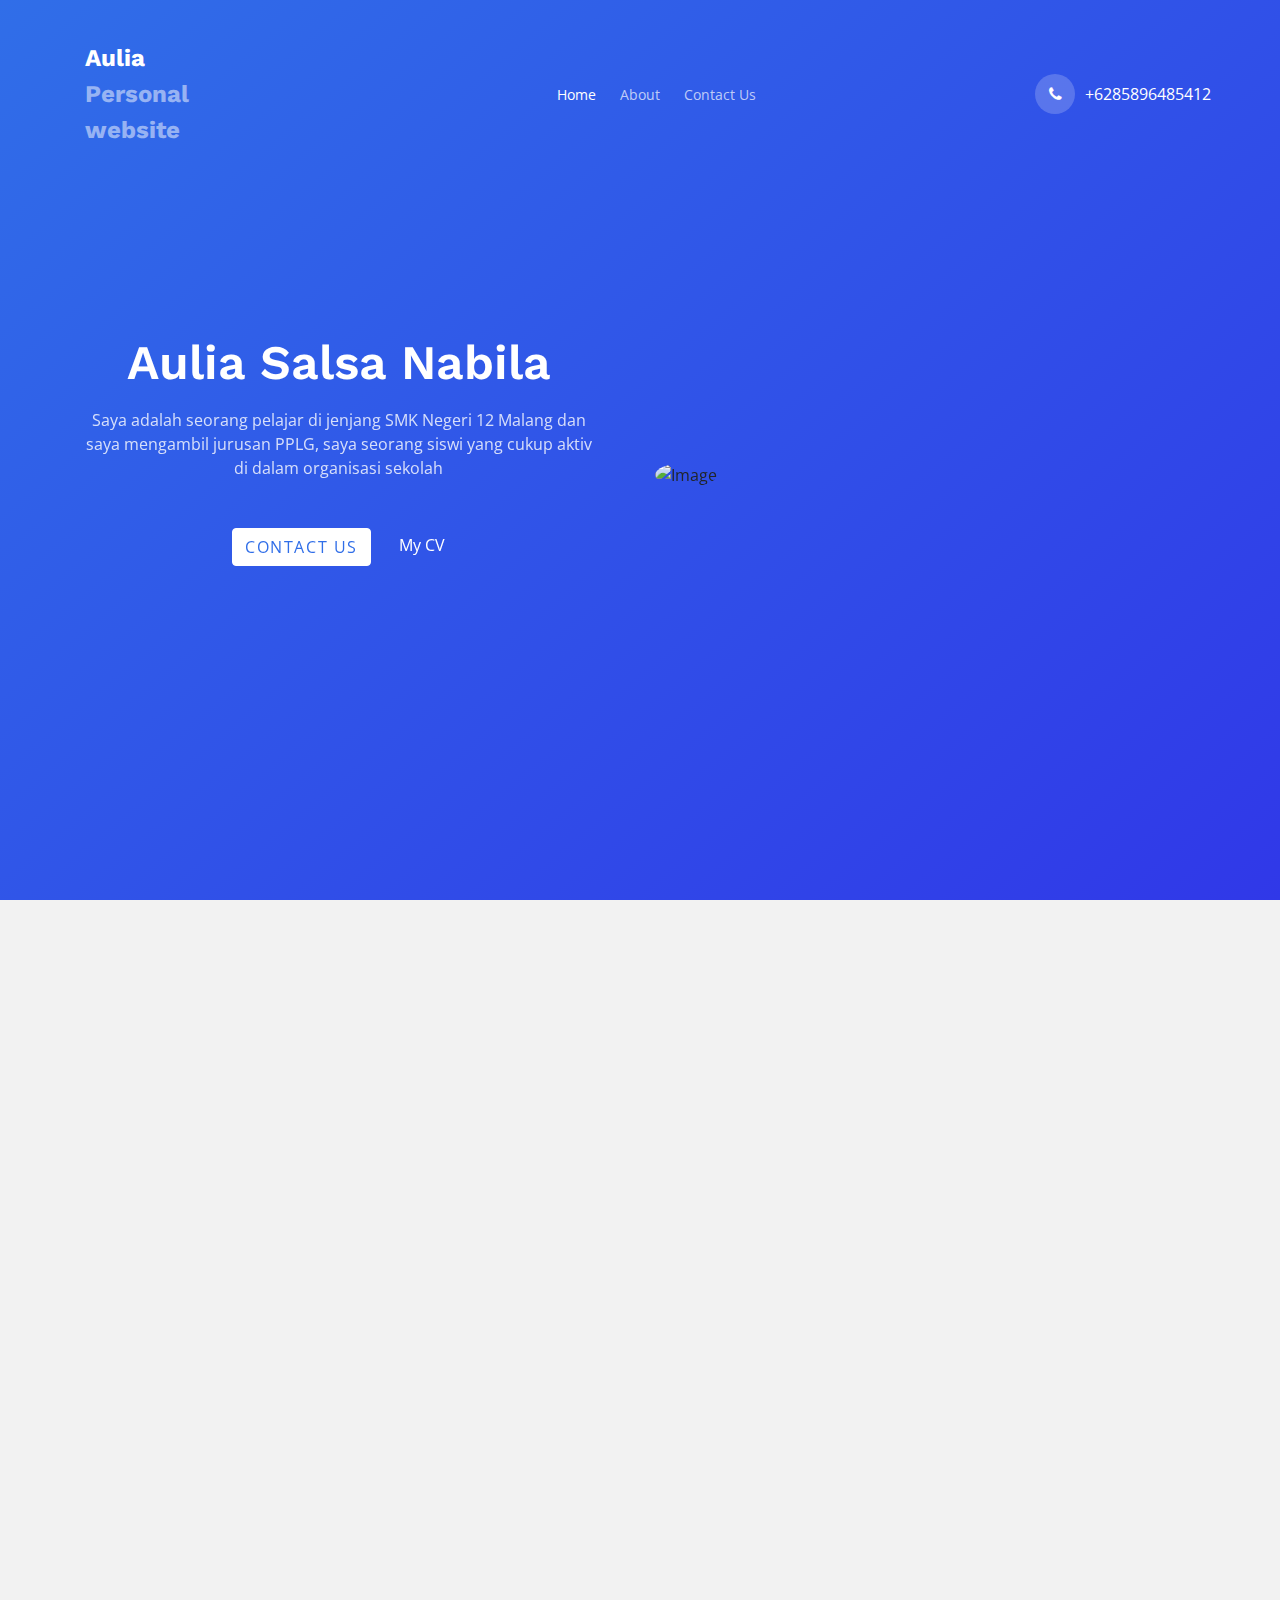
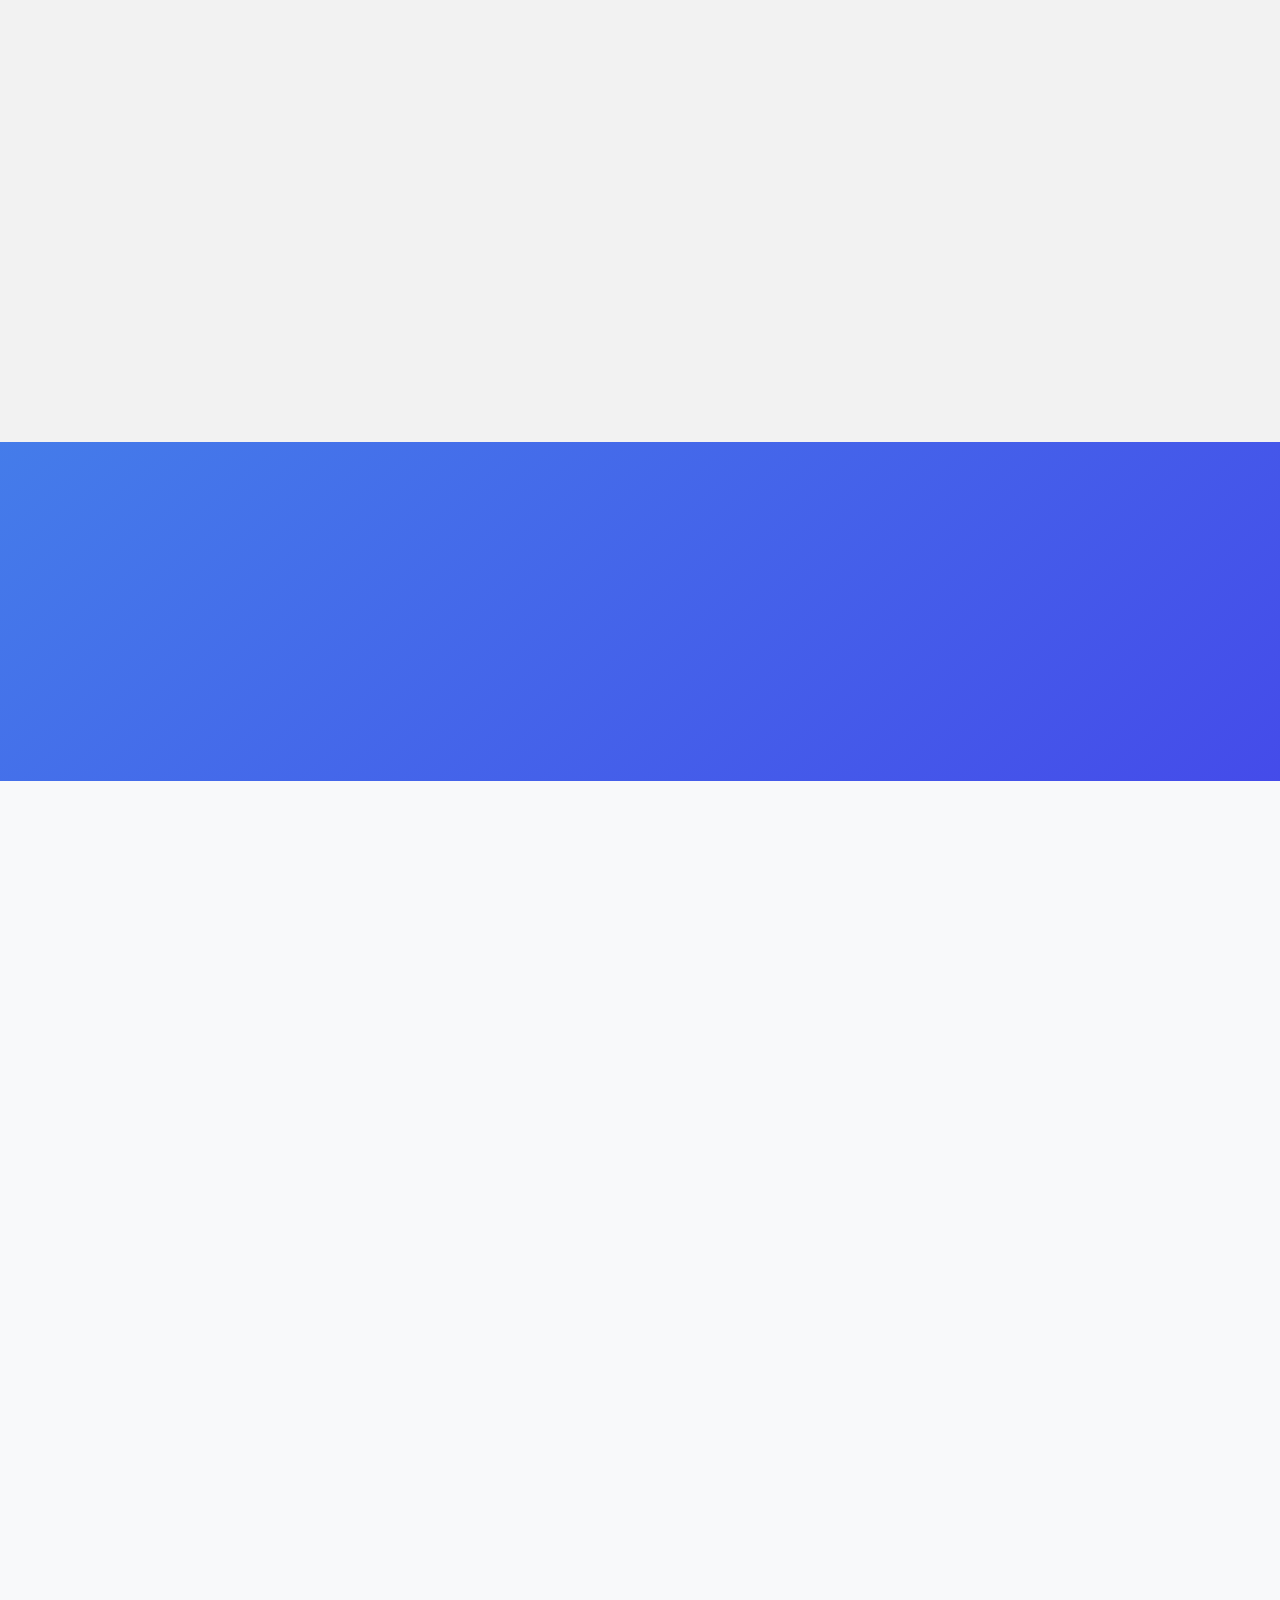
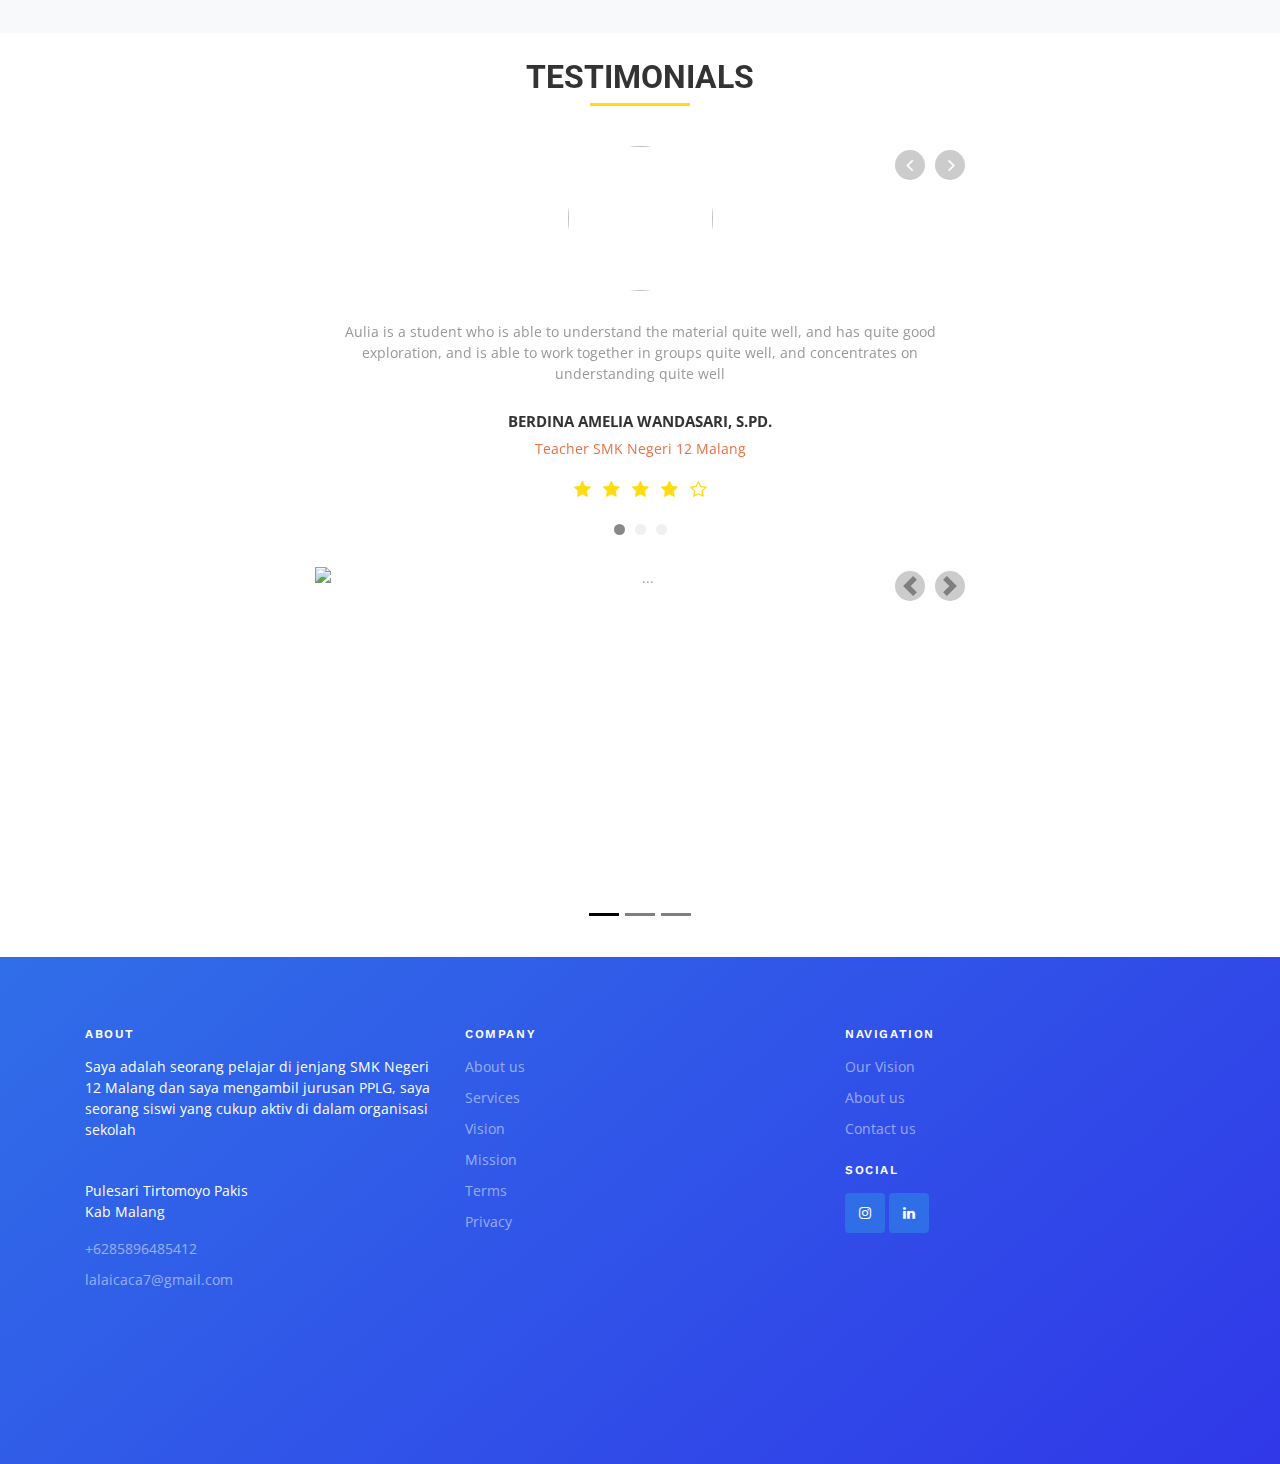
==== index.html @ ac90c0a5 "first commit" ====
<!doctype html>
<html lang="en">
<head>
	<meta charset="utf-8">
	<meta name="viewport" content="width=device-width, initial-scale=1">
	<meta name="author" content="Untree.co">
	<link rel="shortcut icon" href="favicon.png">

	<meta name="description" content="" />
	<meta name="keywords" content="bootstrap, bootstrap5" />

	<link rel="preconnect" href="https://fonts.googleapis.com">
	<link rel="preconnect" href="https://fonts.gstatic.com" crossorigin>
	<link href="https://fonts.googleapis.com/css2?family=Work+Sans:wght@400;600;700&display=swap" rel="stylesheet">


	<link rel="stylesheet" href="fonts/icomoon/style.css">
	<link rel="stylesheet" href="fonts/flaticon/font/flaticon.css">

	<link rel="stylesheet" href="https://cdn.jsdelivr.net/npm/bootstrap-icons@1.8.1/font/bootstrap-icons.css">

	<link rel="stylesheet" href="css/tiny-slider.css">
	<link rel="stylesheet" href="css/aos.css">
	<link rel="stylesheet" href="css/glightbox.min.css">
	<link rel="stylesheet" href="css/style.css">

	<link rel="stylesheet" href="css/flatpickr.min.css">


	<title>Aulia  &mdash; ini adalah tampilan website</title>
</head>
<body>

	<div class="site-mobile-menu site-navbar-target">
		<div class="site-mobile-menu-header">
			<div class="site-mobile-menu-close">
				<span class="icofont-close js-menu-toggle"></span>
			</div>
		</div>
		<div class="site-mobile-menu-body"></div>
	</div>

	<nav class="site-nav">
		<div class="container">
			<div class="menu-bg-wrap">
				<div class="site-navigation">
					<div class="row g-0 align-items-center">
						<div class="col-2">
							<a href="index.html" class="logo m-0 float-start">Aulia<span class="text-primary"> Personal website</span></a>
						</div>
						<div class="col-8 text-center ">
							<ul class="js-clone-nav d-none d-lg-inline-block text-start site-menu mx-auto">
								<li class="active"><a href="index.html">Home</a></li>
								<li><a href="about.html">About</a></li>
								<li><a href="contact.html">Contact Us</a></li>
							</ul>
						</div>
						<div class="col-2 text-end">
							<a href="#" class="burger ms-auto float-end site-menu-toggle js-menu-toggle d-inline-block d-lg-none light">
								<span></span>
							</a>

							<a href="#" class="call-us d-flex align-items-center">
								<span class="icon-phone"></span>
								<span>+6285896485412</span>
							</a>
						</div>
					</div>
				</div>
			</div>
		</div>
	</nav>

	<div class="hero overlay">
		<img src="" alt="" class="img-fluid blob">
		<div class="container">
			<div class="row align-items-center justify-content-between pt-5">
				<div class="col-lg-6 text-center text-lg-start pe-lg-5">
					<h1 class="heading text-white mb-3" data-aos="fade-up">Aulia Salsa Nabila</h1>
					<p class="text-white mb-5" data-aos="fade-up" data-aos-delay="100">Saya adalah seorang pelajar di jenjang SMK Negeri 12 Malang dan saya mengambil jurusan PPLG, saya seorang siswi yang cukup aktiv di dalam organisasi sekolah</p>
					<div class="align-items-center mb-5 mm" data-aos="fade-up" data-aos-delay="200">
						<a href="contact.html" class="btn btn-outline-white-reverse me-4">Contact us</a>
						<a href="Aulia Salsa Nabila SMK Negeri 12 Malang.pdf" class="text-white glightbox">My CV</a>
					</div>
				</div>
				<div class="col-lg-6" data-aos="fade-up" data-aos-delay="300">
						<img  src="../financing-1.0.0/aulia salsa nabila.jpg" alt="Image" class="img-fluid" style="border-radius: 100%;">
				
				</div>
			</div>
		</div>

	<div class="section">
		<div class="container">
			<div class="row">
				<div class="col-lg-7 order-lg-2 mb-4 mb-lg-0">
					<img src="images/img-1.jpg" alt="Image" class="img-fluid">
				</div>
					<div class="d-flex mb-3 service-alt">
						<div>
							<span class="bi-bag-check-fill me-4"></span>
						</div>
						<div>
						</div>
					</div>
				</div>
			</div>
		</div>
	</div>
</div>


<div class="section sec-services">
	<div class="container">
		<div class="row mb-5">
			<div class="col-lg-5 mx-auto text-center" data-aos="fade-up">
				<h2 class="heading text-primary">language & other</h2>
				<p>Berikut adalah bahasaa pemograman yang pernah saya pelajari </p>
			</div>
		</div>

		<div class="row">
			<div class="col-12 col-sm-6 col-md-6 col-lg-4" data-aos="fade-up">

				<div class="service text-center">
					<span class="bi-cash-coin"></span>
					<div>
						<h3>HTML</h3>
						<p class="mb-4">Bahasa pemograman yang saya pelajari semenjak kelas 10 hingga saat in</p>
						<p><a href="#" class="btn btn-outline-primary py-2 px-3">Read more</a></p>
					</div>
				</div>

			</div>
			<div class="col-12 col-sm-6 col-md-6 col-lg-4" data-aos="fade-up" data-aos-delay="100">
				<div class="service text-center">
					<span class="bi-chat-text"></span>
					<div>
						<h3>CSS</h3>
						<p class="mb-4">Saya mempelajari bahasa pemogramanCSS ini semenjak kelas 10 dan saya juga cukup mampu memahami CSS </p>
						<p><a href="#" class="btn btn-outline-primary py-2 px-3">Read more</a></p>
					</div>
				</div>
			</div>
			<div class="col-12 col-sm-6 col-md-6 col-lg-4" data-aos="fade-up" data-aos-delay="200">
				<div class="service text-center">
					<span class="bi-fingerprint"></span>
					<div>
						<h3>Javascript</h3>
						<p class="mb-4">Saya baru mempelajari bahasa JS dan saya juga masih cukup paham dengan bahasa pemograman tersebut </p>
						<p><a href="#" class="btn btn-outline-primary py-2 px-3">Read more</a></p>
					</div>
				</div>
			</div>

			<div class="col-12 col-sm-6 col-md-6 col-lg-4" data-aos="fade-up" data-aos-delay="100">

				<div class="service text-center">
					<span class="bi-gear"></span>
					<div>
						<h3>Boostrap</h3>
						<p class="mb-4">Saya mengunakan bahasa pemograman ini unutuk membuat navbar contohnya </p>
						<p><a href="#" class="btn btn-outline-primary py-2 px-3">Read more</a></p>
					</div>
				</div>

			</div>
			<div class="col-12 col-sm-6 col-md-6 col-lg-4" data-aos="fade-up" data-aos-delay="200">
				<div class="service text-center">
					<span class="bi-graph-up-arrow"></span>
					<div>
						<h3>Figma</h3>
						<p class="mb-4">Saat saya berada di kelas 10 saya mempelajari Figma secara dasar dan saya ingin menekuni figma </p>
						<p><a href="#" class="btn btn-outline-primary py-2 px-3">Read more</a></p>
					</div>
				</div>
			</div>
			<div class="col-12 col-sm-6 col-md-6 col-lg-4" data-aos="fade-up" data-aos-delay="300">
				<div class="service text-center">
					<span class="bi-layers"></span>
					<div>
						<h3>Node JS</h3>
						<p class="mb-4">Saat berada di kelas 11 saya belajar sedikit tentang node JS </p>
						<p><a href="#" class="btn btn-outline-primary py-2 px-3">Read more</a></p>
					</div>
				</div>
			</div>

		</div>
	</div>
</div>


<div class="section sec-cta overlay" style="background-image: url('foto\ gueh.jpg')">
	<div class="container">
		<div class="row justify-content-between align-items-center">
			<div class="col-lg-5" data-aos="fade-up" data-aos-delay="0">
				<h2 class="heading">Ingin berbicara secara lanjut?</h2>
				<p>anda dapat menghubungi saya, terdapat di link yang  tersedia, atau CV saya</p>
			</div>
			<div class="col-lg-5 text-end" data-aos="fade-up" data-aos-delay="100">
				<a href="contact.html" class="btn btn-outline-white-reverse">Contact us</a>
			</div>
		</div>
	</div>
</div>


<div class="section sec-portfolio bg-light pb-5	">
	<div class="container">
		<div class="row mb-5">
			<div class="col-lg-5 mx-auto text-center ">
				<h2 class="heading text-primary mb-3" data-aos="fade-up" data-aos-delay="0">Hasil</h2>
				<p class="mb-4" data-aos="fade-up" data-aos-delay="100">Jadi ini adalah hasil saya belajar saat berada di SMK Negeri 12 Malang projek projek yang telah saya selesaikan</p>

				<div id="post-slider-nav" data-aos="fade-up" data-aos-delay="200">
					<button class="btn btn-primary py-2" class="prev" data-controls="prev">Prev</button>
					<button class="btn btn-primary py-2" class="next" data-controls="next">Next</button>
				</div>

			</div>
		</div>
	</div>

	<div class="post-slider-wrap" data-aos="fade-up" data-aos-delay="300">
		<div id="post-slider" class="post-slider">
			<div class="item">
				<a href="#" class="card d-block">
					<img src="1.jpg" class="card-img-top" alt="Image">
					<div class="card-body">
						<h5 class="card-title">Membuat sebuah tampilan dari online store</h5>
						<p>Membuat tampilan ini menggunakan bahasa HTML, CSS, Bootstrap</p>
					</div>
				</a>
			</div>

			<div class="item">
				<a href="#" class="card">
					<img src="../financing-1.0.0/6.jpg" class="card-img-top" alt="Image">
					<div class="card-body">
						<h5 class="card-title">Membuat desain dari tampilan web</h5>
						<p>Membuat tampilan ini menggunakan bahasa HTML, CSS </p>
					</div>
				</a>
			</div>

			<div class="item">
				<a href="#" class="card">
					<img src="../financing-1.0.0/3revisi.jpg" class="card-img-top" alt="Image">
					<div class="card-body">
						<h5 class="card-title">Membuat desain untuk online store </h5>
						<p>Membuat tampilan ini menggunakan bahasa HTML, CSS, Bootstrap </p>
					</div>
				</a>
			</div>

			<div class="item">
				<a href="#" class="card">
					<img src="../financing-1.0.0/4.jpg" class="card-img-top" alt="Image">
					<div class="card-body">
						<h5 class="card-title">Membuat desain untuk online store </h5>
						<p>Membuat tampilan ini menggunakan bahasa HTML, CSS, Bootstrap</p>
					</div>
				</a>
			</div>

			<div class="item">
				<a href="#" class="card">
					<img src="../financing-1.0.0/5.jpg" class="card-img-top" alt="Image">
					<div class="card-body">
						<h5 class="card-title">Membuat desain untuk online store keyboard</h5>
						<p>Membuat tampilan ini menggunakan bahasa HTML, CSS, Boostrap</p>
					</div>
				</a>
			</div>
		</div>
	</div>
</div>
			<h2>Testimonials</h2>
<div id="myCarousel" class="carousel slide" data-ride="carousel">
	<!-- Carousel indicators -->
	<ol class="carousel-indicators">
		<li data-target="#myCarousel" data-slide-to="0" class="active"></li>
		<li data-target="#myCarousel" data-slide-to="1"></li>
		<li data-target="#myCarousel" data-slide-to="2"></li>
	</ol>   
	<!-- Wrapper for carousel items -->
	<div class="carousel-inner">		
		<div class="carousel-item active">
			<div class="img-box"><img src="../financing-1.0.0/bu berdina.webp" alt=""></div>
			<p class="testimonial">Aulia is a student who is able to understand the material quite well, and has quite good exploration, and is able to work together in groups quite well, and concentrates on understanding quite well</p>
			<p class="overview"><b>Berdina Amelia Wandasari, S.Pd.</b><a href="#">Teacher SMK Negeri 12 Malang</a></p>
			<div class="star-rating">
				<ul class="list-inline">
					<li class="list-inline-item"><i class="fa fa-star"></i></li>
					<li class="list-inline-item"><i class="fa fa-star"></i></li>
					<li class="list-inline-item"><i class="fa fa-star"></i></li>
					<li class="list-inline-item"><i class="fa fa-star"></i></li>
					<li class="list-inline-item"><i class="fa fa-star-o"></i></li>
				</ul>
			</div>
		</div>
		<div class="carousel-item">
			<div class="img-box"><img src="../financing-1.0.0/bu dewi.webp" alt=""></div>
			<p class="testimonial">Aulia has an excellent public speaking and managerial skill. She's that classmate who would be able to be secretary, treasury, and leader at the same time. She's fun and active in many school extracurricular activities. I wish her the most extraordinary experiences in future.</p>
			<p class="overview"><b>Lisyanti Dewi Astuti, S.Pd, M.Kom.</b><a href="#">Teacher SMK Negeri 12 Malang</a></p>
			<div class="star-rating">
				<ul class="list-inline">
					<li class="list-inline-item"><i class="fa fa-star"></i></li>
					<li class="list-inline-item"><i class="fa fa-star"></i></li>
					<li class="list-inline-item"><i class="fa fa-star"></i></li>
					<li class="list-inline-item"><i class="fa fa-star"></i></li>
					<li class="list-inline-item"><i class="fa fa-star-o"></i></li>
				</ul>
			</div>
		</div>
		<div class="carousel-item">
			<div class="img-box"><img src="../financing-1.0.0/bapak sunu.webp" alt=""></div>
			<p class="testimonial">Aulia is a cheerful person and brings joy to her friends. as an individual, he can have a good impact on his friends and give hope to always develop into an individual who is always developing</p>
			<p class="overview"><b>Sunumarta Pradna, S.Pd.</b> <a href="#">Teacher SMK Negeri 12 Malang</a></p>
			<div class="star-rating">
				<ul class="list-inline">
					<li class="list-inline-item"><i class="fa fa-star"></i></li>
					<li class="list-inline-item"><i class="fa fa-star"></i></li>
					<li class="list-inline-item"><i class="fa fa-star"></i></li>
					<li class="list-inline-item"><i class="fa fa-star"></i></li>
					<li class="list-inline-item"><i class="fa fa-star-half-o"></i></li>
				</ul>
			</div>
		</div>		
	</div>
	
	<!-- Carousel controls -->
	<a class="carousel-control-prev" href="#myCarousel" data-slide="prev">
		<i class="fa fa-angle-left"></i>
	</a>
	<a class="carousel-control-next" href="#myCarousel" data-slide="next">
		<i class="fa fa-angle-right"></i>
	</a>

	</div>
	<div id="carouselExampleDark" class="carousel carousel-dark slide" data-bs-ride="carousel">
		<div class="carousel-indicators">
		  <button type="button" data-bs-target="#carouselExampleDark" data-bs-slide-to="0" class="active" aria-current="true" aria-label="Slide 1"></button>
		  <button type="button" data-bs-target="#carouselExampleDark" data-bs-slide-to="1" aria-label="Slide 2"></button>
		  <button type="button" data-bs-target="#carouselExampleDark" data-bs-slide-to="2" aria-label="Slide 3"></button>
		 </div>
		<div class="carousel-inner">
		  <div class="carousel-item active" data-bs-interval="10000">
			<img src="../financing-1.0.0/sertifikat aulia salsa nabila/tahap 1.jpg" class="d-block w-100" alt="...">
			<div class="carousel-caption d-none d-md-block">
			</div>
		  </div>
		  <div class="carousel-item" data-bs-interval="2000">
			<img src="../financing-1.0.0/sertifikat aulia salsa nabila/tahap ke 1.jpg" class="d-block w-100" alt="...">
			<div class="carousel-caption d-none d-md-block">
			</div>
		  </div>
		  <div class="carousel-item">
			<img src="../financing-1.0.0/sertifikat aulia salsa nabila/tahap ke 2.jpg" class="d-block w-100" alt="...">
			<div class="carousel-caption d-none d-md-block">
			</div>
		  </div>
		</div>
		
		<button class="carousel-control-prev" type="button" data-bs-target="#carouselExampleDark" data-bs-slide="prev">
		  <span class="carousel-control-prev-icon" aria-hidden="true"></span>
		  <span class="visually-hidden">Previous</span>
		</button>
		<button class="carousel-control-next" type="button" data-bs-target="#carouselExampleDark" data-bs-slide="next">
		  <span class="carousel-control-next-icon" aria-hidden="true"></span>
		  <span class="visually-hidden">Next</span>
		</button>
	  </div>
<div class="site-footer">
	<div class="container">
		<div class="row">
			<div class="col-lg-4">
				<div class="widget">
					<h3>About</h3>
					<p>Saya adalah seorang pelajar di jenjang SMK Negeri 12 Malang dan saya mengambil jurusan PPLG, saya seorang siswi yang cukup aktiv di dalam organisasi sekolah</p>
				</div> <!-- /.widget -->
				<div class="widget">
					<address>Pulesari Tirtomoyo Pakis <br>Kab Malang</address>
					<ul class="list-unstyled links">
						<li><a href="tel://085896485412">+6285896485412</a></li>
						<li><a href="lalabicaca7@gmail.com">lalaicaca7@gmail.com</a></li>
					</ul>
				</div> <!-- /.widget -->
			</div> <!-- /.col-lg-4 -->
			<div class="col-lg-4">
				<div class="widget">
					<h3>Company</h3>
					<ul class="list-unstyled float-start links">
						<li><a href="#">About us</a></li>
						<li><a href="#">Services</a></li>
						<li><a href="#">Vision</a></li>
						<li><a href="#">Mission</a></li>
						<li><a href="#">Terms</a></li>
						<li><a href="#">Privacy</a></li>
					</ul>
				</div>
				 <!-- /.widget -->
			</div>
			 <!-- /.col-lg-4 -->
			<div class="col-lg-4">
				<div class="widget">
					<h3>Navigation</h3>
					<ul class="list-unstyled links mb-4">
						<li><a href="#">Our Vision</a></li>
						<li><a href="#">About us</a></li>
						<li><a href="#">Contact us</a></li>
					</ul>

					<h3>Social</h3>
					<ul class="list-unstyled social">
						<li><a href="https://www.instagram.com/bibilacaa/"><span class="icon-instagram"></span></a></li>
						<li><a href="#"><span class="icon-linkedin"></span></a></li>
		
					</ul>
				</div> <!-- /.widget -->
			</div> <!-- /.col-lg-4 -->
		</div> <!-- /.row -->

		<div class="row mt-5">
			<div class="col-12 text-center">
					
            </p>
          </div>
        </div>
      </div> <!-- /.container -->
    </div> <!-- /.site-footer -->

    <!-- Preloader -->
    <div id="overlayer"></div>
    <div class="loader">
    	<div class="spinner-border text-primary" role="status">
    		<span class="visually-hidden">Loading...</span>
    	</div>
    </div>


    <script src="js/bootstrap.bundle.min.js"></script>
    <script src="js/tiny-slider.js"></script>

    <script src="js/flatpickr.min.js"></script>


    <script src="js/aos.js"></script>
    <script src="js/glightbox.min.js"></script>
    <script src="js/navbar.js"></script>
    <script src="js/counter.js"></script>
    <script src="js/custom.js"></script>

	  <title>Bootstrap Testimonial Carousel with Star Ratings</title>
<link rel="stylesheet" href="https://fonts.googleapis.com/css?family=Roboto:400,700|Open+Sans:400,700">
<link rel="stylesheet" href="https://stackpath.bootstrapcdn.com/bootstrap/4.5.0/css/bootstrap.min.css">
<link rel="stylesheet" href="https://fonts.googleapis.com/icon?family=Material+Icons">
<link rel="stylesheet" href="https://maxcdn.bootstrapcdn.com/font-awesome/4.7.0/css/font-awesome.min.css">
<script src="https://code.jquery.com/jquery-3.5.1.min.js"></script>
<script src="https://cdn.jsdelivr.net/npm/popper.js@1.16.0/dist/umd/popper.min.js"></script>
<script src="https://stackpath.bootstrapcdn.com/bootstrap/4.5.0/js/bootstrap.min.js"></script>
<style>
body {
	font-family: "Open Sans", sans-serif;
}
h2 {
	color: #333;
	text-align: center;
	text-transform: uppercase;
	font-family: "Roboto", sans-serif;
	font-weight: bold;
	position: relative;
	margin: 25px 0 50px;
}
h2::after {
	content: "";
	width: 100px;
	position: absolute;
	margin: 0 auto;
	height: 3px;
	background: #ffdc12;
	left: 0;
	right: 0;
	bottom: -10px;
}
.carousel {
	width: 650px;
	margin: 0 auto;
	padding-bottom: 50px;
}
.carousel .carousel-item {
	color: #999;
	font-size: 14px;
	text-align: center;
	overflow: hidden;
	min-height: 340px;
}
.carousel .carousel-item a {
	color: #eb7245;
}
.carousel .img-box {
	width: 145px;
	height: 145px;
	margin: 0 auto;
	border-radius: 50%;
}
.carousel .img-box img {
	width: 100%;
	height: 100%;
	display: block;
	border-radius: 50%;
}
.carousel .testimonial {	
	padding: 30px 0 10px;
}
.carousel .overview {	
	text-align: center;
	padding-bottom: 5px;
}
.carousel .overview b {
	color: #333;
	font-size: 15px;
	text-transform: uppercase;
	display: block;	
	padding-bottom: 5px;
}
.carousel .star-rating i {
	font-size: 18px;
	color: #ffdc12;
}
.carousel-control-prev, .carousel-control-next {
	width: 30px;
	height: 30px;
	border-radius: 50%;
	background: #999;
	text-shadow: none;
	top: 4px;
}
.carousel-control-prev i, .carousel-control-next i {
	font-size: 20px;
	margin-right: 2px;
}
.carousel-control-prev {
	left: auto;
	right: 40px;
}
.carousel-control-next i {
	margin-right: -2px;
}
.carousel .carousel-indicators {
	bottom: 15px;
}
.carousel-indicators li, .carousel-indicators li.active {
	width: 11px;
	height: 11px;
	margin: 1px 5px;
	border-radius: 50%;
}
.carousel-indicators li {	
	background: #e2e2e2;
	border: none;
}
.carousel-indicators li.active {		
	background: #888;		
}
</style>


  </body>
  </html>
---- fonts/icomoon/style.css ----
@font-face {
  font-family: 'icomoon';
  src:  url('fonts/icomoon.eot?10si43');
  src:  url('fonts/icomoon.eot?10si43#iefix') format('embedded-opentype'),
    url('fonts/icomoon.ttf?10si43') format('truetype'),
    url('fonts/icomoon.woff?10si43') format('woff'),
    url('fonts/icomoon.svg?10si43#icomoon') format('svg');
  font-weight: normal;
  font-style: normal;
}

[class^="icon-"], [class*=" icon-"] {
  /* use !important to prevent issues with browser extensions that change fonts */
  font-family: 'icomoon' !important;
  speak: none;
  font-style: normal;
  font-weight: normal;
  font-variant: normal;
  text-transform: none;
  line-height: 1;

  /* Better Font Rendering =========== */
  -webkit-font-smoothing: antialiased;
  -moz-osx-font-smoothing: grayscale;
}

.icon-asterisk:before {
  content: "\f069";
}
.icon-plus:before {
  content: "\f067";
}
.icon-question:before {
  content: "\f128";
}
.icon-minus:before {
  content: "\f068";
}
.icon-glass:before {
  content: "\f000";
}
.icon-music:before {
  content: "\f001";
}
.icon-search:before {
  content: "\f002";
}
.icon-envelope-o:before {
  content: "\f003";
}
.icon-heart:before {
  content: "\f004";
}
.icon-star:before {
  content: "\f005";
}
.icon-star-o:before {
  content: "\f006";
}
.icon-user:before {
  content: "\f007";
}
.icon-film:before {
  content: "\f008";
}
.icon-th-large:before {
  content: "\f009";
}
.icon-th:before {
  content: "\f00a";
}
.icon-th-list:before {
  content: "\f00b";
}
.icon-check:before {
  content: "\f00c";
}
.icon-close:before {
  content: "\f00d";
}
.icon-remove:before {
  content: "\f00d";
}
.icon-times:before {
  content: "\f00d";
}
.icon-search-plus:before {
  content: "\f00e";
}
.icon-search-minus:before {
  content: "\f010";
}
.icon-power-off:before {
  content: "\f011";
}
.icon-signal:before {
  content: "\f012";
}
.icon-cog:before {
  content: "\f013";
}
.icon-gear:before {
  content: "\f013";
}
.icon-trash-o:before {
  content: "\f014";
}
.icon-home:before {
  content: "\f015";
}
.icon-file-o:before {
  content: "\f016";
}
.icon-clock-o:before {
  content: "\f017";
}
.icon-road:before {
  content: "\f018";
}
.icon-download:before {
  content: "\f019";
}
.icon-arrow-circle-o-down:before {
  content: "\f01a";
}
.icon-arrow-circle-o-up:before {
  content: "\f01b";
}
.icon-inbox:before {
  content: "\f01c";
}
.icon-play-circle-o:before {
  content: "\f01d";
}
.icon-repeat:before {
  content: "\f01e";
}
.icon-rotate-right:before {
  content: "\f01e";
}
.icon-refresh:before {
  content: "\f021";
}
.icon-list-alt:before {
  content: "\f022";
}
.icon-lock:before {
  content: "\f023";
}
.icon-flag:before {
  content: "\f024";
}
.icon-headphones:before {
  content: "\f025";
}
.icon-volume-off:before {
  content: "\f026";
}
.icon-volume-down:before {
  content: "\f027";
}
.icon-volume-up:before {
  content: "\f028";
}
.icon-qrcode:before {
  content: "\f029";
}
.icon-barcode:before {
  content: "\f02a";
}
.icon-tag:before {
  content: "\f02b";
}
.icon-tags:before {
  content: "\f02c";
}
.icon-book:before {
  content: "\f02d";
}
.icon-bookmark:before {
  content: "\f02e";
}
.icon-print:before {
  content: "\f02f";
}
.icon-camera:before {
  content: "\f030";
}
.icon-font:before {
  content: "\f031";
}
.icon-bold:before {
  content: "\f032";
}
.icon-italic:before {
  content: "\f033";
}
.icon-text-height:before {
  content: "\f034";
}
.icon-text-width:before {
  content: "\f035";
}
.icon-align-left:before {
  content: "\f036";
}
.icon-align-center:before {
  content: "\f037";
}
.icon-align-right:before {
  content: "\f038";
}
.icon-align-justify:before {
  content: "\f039";
}
.icon-list:before {
  content: "\f03a";
}
.icon-dedent:before {
  content: "\f03b";
}
.icon-outdent:before {
  content: "\f03b";
}
.icon-indent:before {
  content: "\f03c";
}
.icon-video-camera:before {
  content: "\f03d";
}
.icon-image:before {
  content: "\f03e";
}
.icon-photo:before {
  content: "\f03e";
}
.icon-picture-o:before {
  content: "\f03e";
}
.icon-pencil:before {
  content: "\f040";
}
.icon-map-marker:before {
  content: "\f041";
}
.icon-adjust:before {
  content: "\f042";
}
.icon-tint:before {
  content: "\f043";
}
.icon-edit:before {
  content: "\f044";
}
.icon-pencil-square-o:before {
  content: "\f044";
}
.icon-share-square-o:before {
  content: "\f045";
}
.icon-check-square-o:before {
  content: "\f046";
}
.icon-arrows:before {
  content: "\f047";
}
.icon-step-backward:before {
  content: "\f048";
}
.icon-fast-backward:before {
  content: "\f049";
}
.icon-backward:before {
  content: "\f04a";
}
.icon-play:before {
  content: "\f04b";
}
.icon-pause:before {
  content: "\f04c";
}
.icon-stop:before {
  content: "\f04d";
}
.icon-forward:before {
  content: "\f04e";
}
.icon-fast-forward:before {
  content: "\f050";
}
.icon-step-forward:before {
  content: "\f051";
}
.icon-eject:before {
  content: "\f052";
}
.icon-chevron-left:before {
  content: "\f053";
}
.icon-chevron-right:before {
  content: "\f054";
}
.icon-plus-circle:before {
  content: "\f055";
}
.icon-minus-circle:before {
  content: "\f056";
}
.icon-times-circle:before {
  content: "\f057";
}
.icon-check-circle:before {
  content: "\f058";
}
.icon-question-circle:before {
  content: "\f059";
}
.icon-info-circle:before {
  content: "\f05a";
}
.icon-crosshairs:before {
  content: "\f05b";
}
.icon-times-circle-o:before {
  content: "\f05c";
}
.icon-check-circle-o:before {
  content: "\f05d";
}
.icon-ban:before {
  content: "\f05e";
}
.icon-arrow-left:before {
  content: "\f060";
}
.icon-arrow-right:before {
  content: "\f061";
}
.icon-arrow-up:before {
  content: "\f062";
}
.icon-arrow-down:before {
  content: "\f063";
}
.icon-mail-forward:before {
  content: "\f064";
}
.icon-share:before {
  content: "\f064";
}
.icon-expand:before {
  content: "\f065";
}
.icon-compress:before {
  content: "\f066";
}
.icon-exclamation-circle:before {
  content: "\f06a";
}
.icon-gift:before {
  content: "\f06b";
}
.icon-leaf:before {
  content: "\f06c";
}
.icon-fire:before {
  content: "\f06d";
}
.icon-eye:before {
  content: "\f06e";
}
.icon-eye-slash:before {
  content: "\f070";
}
.icon-exclamation-triangle:before {
  content: "\f071";
}
.icon-warning:before {
  content: "\f071";
}
.icon-plane:before {
  content: "\f072";
}
.icon-calendar:before {
  content: "\f073";
}
.icon-random:before {
  content: "\f074";
}
.icon-comment:before {
  content: "\f075";
}
.icon-magnet:before {
  content: "\f076";
}
.icon-chevron-up:before {
  content: "\f077";
}
.icon-chevron-down:before {
  content: "\f078";
}
.icon-retweet:before {
  content: "\f079";
}
.icon-shopping-cart:before {
  content: "\f07a";
}
.icon-folder:before {
  content: "\f07b";
}
.icon-folder-open:before {
  content: "\f07c";
}
.icon-arrows-v:before {
  content: "\f07d";
}
.icon-arrows-h:before {
  content: "\f07e";
}
.icon-bar-chart:before {
  content: "\f080";
}
.icon-bar-chart-o:before {
  content: "\f080";
}
.icon-twitter-square:before {
  content: "\f081";
}
.icon-facebook-square:before {
  content: "\f082";
}
.icon-camera-retro:before {
  content: "\f083";
}
.icon-key:before {
  content: "\f084";
}
.icon-cogs:before {
  content: "\f085";
}
.icon-gears:before {
  content: "\f085";
}
.icon-comments:before {
  content: "\f086";
}
.icon-thumbs-o-up:before {
  content: "\f087";
}
.icon-thumbs-o-down:before {
  content: "\f088";
}
.icon-star-half:before {
  content: "\f089";
}
.icon-heart-o:before {
  content: "\f08a";
}
.icon-sign-out:before {
  content: "\f08b";
}
.icon-linkedin-square:before {
  content: "\f08c";
}
.icon-thumb-tack:before {
  content: "\f08d";
}
.icon-external-link:before {
  content: "\f08e";
}
.icon-sign-in:before {
  content: "\f090";
}
.icon-trophy:before {
  content: "\f091";
}
.icon-github-square:before {
  content: "\f092";
}
.icon-upload:before {
  content: "\f093";
}
.icon-lemon-o:before {
  content: "\f094";
}
.icon-phone:before {
  content: "\f095";
}
.icon-square-o:before {
  content: "\f096";
}
.icon-bookmark-o:before {
  content: "\f097";
}
.icon-phone-square:before {
  content: "\f098";
}
.icon-twitter:before {
  content: "\f099";
}
.icon-facebook:before {
  content: "\f09a";
}
.icon-facebook-f:before {
  content: "\f09a";
}
.icon-github:before {
  content: "\f09b";
}
.icon-unlock:before {
  content: "\f09c";
}
.icon-credit-card:before {
  content: "\f09d";
}
.icon-feed:before {
  content: "\f09e";
}
.icon-rss:before {
  content: "\f09e";
}
.icon-hdd-o:before {
  content: "\f0a0";
}
.icon-bullhorn:before {
  content: "\f0a1";
}
.icon-bell-o:before {
  content: "\f0a2";
}
.icon-certificate:before {
  content: "\f0a3";
}
.icon-hand-o-right:before {
  content: "\f0a4";
}
.icon-hand-o-left:before {
  content: "\f0a5";
}
.icon-hand-o-up:before {
  content: "\f0a6";
}
.icon-hand-o-down:before {
  content: "\f0a7";
}
.icon-arrow-circle-left:before {
  content: "\f0a8";
}
.icon-arrow-circle-right:before {
  content: "\f0a9";
}
.icon-arrow-circle-up:before {
  content: "\f0aa";
}
.icon-arrow-circle-down:before {
  content: "\f0ab";
}
.icon-globe:before {
  content: "\f0ac";
}
.icon-wrench:before {
  content: "\f0ad";
}
.icon-tasks:before {
  content: "\f0ae";
}
.icon-filter:before {
  content: "\f0b0";
}
.icon-briefcase:before {
  content: "\f0b1";
}
.icon-arrows-alt:before {
  content: "\f0b2";
}
.icon-group:before {
  content: "\f0c0";
}
.icon-users:before {
  content: "\f0c0";
}
.icon-chain:before {
  content: "\f0c1";
}
.icon-link:before {
  content: "\f0c1";
}
.icon-cloud:before {
  content: "\f0c2";
}
.icon-flask:before {
  content: "\f0c3";
}
.icon-cut:before {
  content: "\f0c4";
}
.icon-scissors:before {
  content: "\f0c4";
}
.icon-copy:before {
  content: "\f0c5";
}
.icon-files-o:before {
  content: "\f0c5";
}
.icon-paperclip:before {
  content: "\f0c6";
}
.icon-floppy-o:before {
  content: "\f0c7";
}
.icon-save:before {
  content: "\f0c7";
}
.icon-square:before {
  content: "\f0c8";
}
.icon-bars:before {
  content: "\f0c9";
}
.icon-navicon:before {
  content: "\f0c9";
}
.icon-reorder:before {
  content: "\f0c9";
}
.icon-list-ul:before {
  content: "\f0ca";
}
.icon-list-ol:before {
  content: "\f0cb";
}
.icon-strikethrough:before {
  content: "\f0cc";
}
.icon-underline:before {
  content: "\f0cd";
}
.icon-table:before {
  content: "\f0ce";
}
.icon-magic:before {
  content: "\f0d0";
}
.icon-truck:before {
  content: "\f0d1";
}
.icon-pinterest:before {
  content: "\f0d2";
}
.icon-pinterest-square:before {
  content: "\f0d3";
}
.icon-google-plus-square:before {
  content: "\f0d4";
}
.icon-google-plus:before {
  content: "\f0d5";
}
.icon-money:before {
  content: "\f0d6";
}
.icon-caret-down:before {
  content: "\f0d7";
}
.icon-caret-up:before {
  content: "\f0d8";
}
.icon-caret-left:before {
  content: "\f0d9";
}
.icon-caret-right:before {
  content: "\f0da";
}
.icon-columns:before {
  content: "\f0db";
}
.icon-sort:before {
  content: "\f0dc";
}
.icon-unsorted:before {
  content: "\f0dc";
}
.icon-sort-desc:before {
  content: "\f0dd";
}
.icon-sort-down:before {
  content: "\f0dd";
}
.icon-sort-asc:before {
  content: "\f0de";
}
.icon-sort-up:before {
  content: "\f0de";
}
.icon-envelope:before {
  content: "\f0e0";
}
.icon-linkedin:before {
  content: "\f0e1";
}
.icon-rotate-left:before {
  content: "\f0e2";
}
.icon-undo:before {
  content: "\f0e2";
}
.icon-gavel:before {
  content: "\f0e3";
}
.icon-legal:before {
  content: "\f0e3";
}
.icon-dashboard:before {
  content: "\f0e4";
}
.icon-tachometer:before {
  content: "\f0e4";
}
.icon-comment-o:before {
  content: "\f0e5";
}
.icon-comments-o:before {
  content: "\f0e6";
}
.icon-bolt:before {
  content: "\f0e7";
}
.icon-flash:before {
  content: "\f0e7";
}
.icon-sitemap:before {
  content: "\f0e8";
}
.icon-umbrella:before {
  content: "\f0e9";
}
.icon-clipboard:before {
  content: "\f0ea";
}
.icon-paste:before {
  content: "\f0ea";
}
.icon-lightbulb-o:before {
  content: "\f0eb";
}
.icon-exchange:before {
  content: "\f0ec";
}
.icon-cloud-download:before {
  content: "\f0ed";
}
.icon-cloud-upload:before {
  content: "\f0ee";
}
.icon-user-md:before {
  content: "\f0f0";
}
.icon-stethoscope:before {
  content: "\f0f1";
}
.icon-suitcase:before {
  content: "\f0f2";
}
.icon-bell:before {
  content: "\f0f3";
}
.icon-coffee:before {
  content: "\f0f4";
}
.icon-cutlery:before {
  content: "\f0f5";
}
.icon-file-text-o:before {
  content: "\f0f6";
}
.icon-building-o:before {
  content: "\f0f7";
}
.icon-hospital-o:before {
  content: "\f0f8";
}
.icon-ambulance:before {
  content: "\f0f9";
}
.icon-medkit:before {
  content: "\f0fa";
}
.icon-fighter-jet:before {
  content: "\f0fb";
}
.icon-beer:before {
  content: "\f0fc";
}
.icon-h-square:before {
  content: "\f0fd";
}
.icon-plus-square:before {
  content: "\f0fe";
}
.icon-angle-double-left:before {
  content: "\f100";
}
.icon-angle-double-right:before {
  content: "\f101";
}
.icon-angle-double-up:before {
  content: "\f102";
}
.icon-angle-double-down:before {
  content: "\f103";
}
.icon-angle-left:before {
  content: "\f104";
}
.icon-angle-right:before {
  content: "\f105";
}
.icon-angle-up:before {
  content: "\f106";
}
.icon-angle-down:before {
  content: "\f107";
}
.icon-desktop:before {
  content: "\f108";
}
.icon-laptop:before {
  content: "\f109";
}
.icon-tablet:before {
  content: "\f10a";
}
.icon-mobile:before {
  content: "\f10b";
}
.icon-mobile-phone:before {
  content: "\f10b";
}
.icon-circle-o:before {
  content: "\f10c";
}
.icon-quote-left:before {
  content: "\f10d";
}
.icon-quote-right:before {
  content: "\f10e";
}
.icon-spinner:before {
  content: "\f110";
}
.icon-circle:before {
  content: "\f111";
}
.icon-mail-reply:before {
  content: "\f112";
}
.icon-reply:before {
  content: "\f112";
}
.icon-github-alt:before {
  content: "\f113";
}
.icon-folder-o:before {
  content: "\f114";
}
.icon-folder-open-o:before {
  content: "\f115";
}
.icon-smile-o:before {
  content: "\f118";
}
.icon-frown-o:before {
  content: "\f119";
}
.icon-meh-o:before {
  content: "\f11a";
}
.icon-gamepad:before {
  content: "\f11b";
}
.icon-keyboard-o:before {
  content: "\f11c";
}
.icon-flag-o:before {
  content: "\f11d";
}
.icon-flag-checkered:before {
  content: "\f11e";
}
.icon-terminal:before {
  content: "\f120";
}
.icon-code:before {
  content: "\f121";
}
.icon-mail-reply-all:before {
  content: "\f122";
}
.icon-reply-all:before {
  content: "\f122";
}
.icon-star-half-empty:before {
  content: "\f123";
}
.icon-star-half-full:before {
  content: "\f123";
}
.icon-star-half-o:before {
  content: "\f123";
}
.icon-location-arrow:before {
  content: "\f124";
}
.icon-crop:before {
  content: "\f125";
}
.icon-code-fork:before {
  content: "\f126";
}
.icon-chain-broken:before {
  content: "\f127";
}
.icon-unlink:before {
  content: "\f127";
}
.icon-info:before {
  content: "\f129";
}
.icon-exclamation:before {
  content: "\f12a";
}
.icon-superscript:before {
  content: "\f12b";
}
.icon-subscript:before {
  content: "\f12c";
}
.icon-eraser:before {
  content: "\f12d";
}
.icon-puzzle-piece:before {
  content: "\f12e";
}
.icon-microphone:before {
  content: "\f130";
}
.icon-microphone-slash:before {
  content: "\f131";
}
.icon-shield:before {
  content: "\f132";
}
.icon-calendar-o:before {
  content: "\f133";
}
.icon-fire-extinguisher:before {
  content: "\f134";
}
.icon-rocket:before {
  content: "\f135";
}
.icon-maxcdn:before {
  content: "\f136";
}
.icon-chevron-circle-left:before {
  content: "\f137";
}
.icon-chevron-circle-right:before {
  content: "\f138";
}
.icon-chevron-circle-up:before {
  content: "\f139";
}
.icon-chevron-circle-down:before {
  content: "\f13a";
}
.icon-html5:before {
  content: "\f13b";
}
.icon-css3:before {
  content: "\f13c";
}
.icon-anchor:before {
  content: "\f13d";
}
.icon-unlock-alt:before {
  content: "\f13e";
}
.icon-bullseye:before {
  content: "\f140";
}
.icon-ellipsis-h:before {
  content: "\f141";
}
.icon-ellipsis-v:before {
  content: "\f142";
}
.icon-rss-square:before {
  content: "\f143";
}
.icon-play-circle:before {
  content: "\f144";
}
.icon-ticket:before {
  content: "\f145";
}
.icon-minus-square:before {
  content: "\f146";
}
.icon-minus-square-o:before {
  content: "\f147";
}
.icon-level-up:before {
  content: "\f148";
}
.icon-level-down:before {
  content: "\f149";
}
.icon-check-square:before {
  content: "\f14a";
}
.icon-pencil-square:before {
  content: "\f14b";
}
.icon-external-link-square:before {
  content: "\f14c";
}
.icon-share-square:before {
  content: "\f14d";
}
.icon-compass:before {
  content: "\f14e";
}
.icon-caret-square-o-down:before {
  content: "\f150";
}
.icon-toggle-down:before {
  content: "\f150";
}
.icon-caret-square-o-up:before {
  content: "\f151";
}
.icon-toggle-up:before {
  content: "\f151";
}
.icon-caret-square-o-right:before {
  content: "\f152";
}
.icon-toggle-right:before {
  content: "\f152";
}
.icon-eur:before {
  content: "\f153";
}
.icon-euro:before {
  content: "\f153";
}
.icon-gbp:before {
  content: "\f154";
}
.icon-dollar:before {
  content: "\f155";
}
.icon-usd:before {
  content: "\f155";
}
.icon-inr:before {
  content: "\f156";
}
.icon-rupee:before {
  content: "\f156";
}
.icon-cny:before {
  content: "\f157";
}
.icon-jpy:before {
  content: "\f157";
}
.icon-rmb:before {
  content: "\f157";
}
.icon-yen:before {
  content: "\f157";
}
.icon-rouble:before {
  content: "\f158";
}
.icon-rub:before {
  content: "\f158";
}
.icon-ruble:before {
  content: "\f158";
}
.icon-krw:before {
  content: "\f159";
}
.icon-won:before {
  content: "\f159";
}
.icon-bitcoin:before {
  content: "\f15a";
}
.icon-btc:before {
  content: "\f15a";
}
.icon-file:before {
  content: "\f15b";
}
.icon-file-text:before {
  content: "\f15c";
}
.icon-sort-alpha-asc:before {
  content: "\f15d";
}
.icon-sort-alpha-desc:before {
  content: "\f15e";
}
.icon-sort-amount-asc:before {
  content: "\f160";
}
.icon-sort-amount-desc:before {
  content: "\f161";
}
.icon-sort-numeric-asc:before {
  content: "\f162";
}
.icon-sort-numeric-desc:before {
  content: "\f163";
}
.icon-thumbs-up:before {
  content: "\f164";
}
.icon-thumbs-down:before {
  content: "\f165";
}
.icon-youtube-square:before {
  content: "\f166";
}
.icon-youtube:before {
  content: "\f167";
}
.icon-xing:before {
  content: "\f168";
}
.icon-xing-square:before {
  content: "\f169";
}
.icon-youtube-play:before {
  content: "\f16a";
}
.icon-dropbox:before {
  content: "\f16b";
}
.icon-stack-overflow:before {
  content: "\f16c";
}
.icon-instagram:before {
  content: "\f16d";
}
.icon-flickr:before {
  content: "\f16e";
}
.icon-adn:before {
  content: "\f170";
}
.icon-bitbucket:before {
  content: "\f171";
}
.icon-bitbucket-square:before {
  content: "\f172";
}
.icon-tumblr:before {
  content: "\f173";
}
.icon-tumblr-square:before {
  content: "\f174";
}
.icon-long-arrow-down:before {
  content: "\f175";
}
.icon-long-arrow-up:before {
  content: "\f176";
}
.icon-long-arrow-left:before {
  content: "\f177";
}
.icon-long-arrow-right:before {
  content: "\f178";
}
.icon-apple:before {
  content: "\f179";
}
.icon-windows:before {
  content: "\f17a";
}
.icon-android:before {
  content: "\f17b";
}
.icon-linux:before {
  content: "\f17c";
}
.icon-dribbble:before {
  content: "\f17d";
}
.icon-skype:before {
  content: "\f17e";
}
.icon-foursquare:before {
  content: "\f180";
}
.icon-trello:before {
  content: "\f181";
}
.icon-female:before {
  content: "\f182";
}
.icon-male:before {
  content: "\f183";
}
.icon-gittip:before {
  content: "\f184";
}
.icon-gratipay:before {
  content: "\f184";
}
.icon-sun-o:before {
  content: "\f185";
}
.icon-moon-o:before {
  content: "\f186";
}
.icon-archive:before {
  content: "\f187";
}
.icon-bug:before {
  content: "\f188";
}
.icon-vk:before {
  content: "\f189";
}
.icon-weibo:before {
  content: "\f18a";
}
.icon-renren:before {
  content: "\f18b";
}
.icon-pagelines:before {
  content: "\f18c";
}
.icon-stack-exchange:before {
  content: "\f18d";
}
.icon-arrow-circle-o-right:before {
  content: "\f18e";
}
.icon-arrow-circle-o-left:before {
  content: "\f190";
}
.icon-caret-square-o-left:before {
  content: "\f191";
}
.icon-toggle-left:before {
  content: "\f191";
}
.icon-dot-circle-o:before {
  content: "\f192";
}
.icon-wheelchair:before {
  content: "\f193";
}
.icon-vimeo-square:before {
  content: "\f194";
}
.icon-try:before {
  content: "\f195";
}
.icon-turkish-lira:before {
  content: "\f195";
}
.icon-plus-square-o:before {
  content: "\f196";
}
.icon-space-shuttle:before {
  content: "\f197";
}
.icon-slack:before {
  content: "\f198";
}
.icon-envelope-square:before {
  content: "\f199";
}
.icon-wordpress:before {
  content: "\f19a";
}
.icon-openid:before {
  content: "\f19b";
}
.icon-bank:before {
  content: "\f19c";
}
.icon-institution:before {
  content: "\f19c";
}
.icon-university:before {
  content: "\f19c";
}
.icon-graduation-cap:before {
  content: "\f19d";
}
.icon-mortar-board:before {
  content: "\f19d";
}
.icon-yahoo:before {
  content: "\f19e";
}
.icon-google:before {
  content: "\f1a0";
}
.icon-reddit:before {
  content: "\f1a1";
}
.icon-reddit-square:before {
  content: "\f1a2";
}
.icon-stumbleupon-circle:before {
  content: "\f1a3";
}
.icon-stumbleupon:before {
  content: "\f1a4";
}
.icon-delicious:before {
  content: "\f1a5";
}
.icon-digg:before {
  content: "\f1a6";
}
.icon-pied-piper-pp:before {
  content: "\f1a7";
}
.icon-pied-piper-alt:before {
  content: "\f1a8";
}
.icon-drupal:before {
  content: "\f1a9";
}
.icon-joomla:before {
  content: "\f1aa";
}
.icon-language:before {
  content: "\f1ab";
}
.icon-fax:before {
  content: "\f1ac";
}
.icon-building:before {
  content: "\f1ad";
}
.icon-child:before {
  content: "\f1ae";
}
.icon-paw:before {
  content: "\f1b0";
}
.icon-spoon:before {
  content: "\f1b1";
}
.icon-cube:before {
  content: "\f1b2";
}
.icon-cubes:before {
  content: "\f1b3";
}
.icon-behance:before {
  content: "\f1b4";
}
.icon-behance-square:before {
  content: "\f1b5";
}
.icon-steam:before {
  content: "\f1b6";
}
.icon-steam-square:before {
  content: "\f1b7";
}
.icon-recycle:before {
  content: "\f1b8";
}
.icon-automobile:before {
  content: "\f1b9";
}
.icon-car:before {
  content: "\f1b9";
}
.icon-cab:before {
  content: "\f1ba";
}
.icon-taxi:before {
  content: "\f1ba";
}
.icon-tree:before {
  content: "\f1bb";
}
.icon-spotify:before {
  content: "\f1bc";
}
.icon-deviantart:before {
  content: "\f1bd";
}
.icon-soundcloud:before {
  content: "\f1be";
}
.icon-database:before {
  content: "\f1c0";
}
.icon-file-pdf-o:before {
  content: "\f1c1";
}
.icon-file-word-o:before {
  content: "\f1c2";
}
.icon-file-excel-o:before {
  content: "\f1c3";
}
.icon-file-powerpoint-o:before {
  content: "\f1c4";
}
.icon-file-image-o:before {
  content: "\f1c5";
}
.icon-file-photo-o:before {
  content: "\f1c5";
}
.icon-file-picture-o:before {
  content: "\f1c5";
}
.icon-file-archive-o:before {
  content: "\f1c6";
}
.icon-file-zip-o:before {
  content: "\f1c6";
}
.icon-file-audio-o:before {
  content: "\f1c7";
}
.icon-file-sound-o:before {
  content: "\f1c7";
}
.icon-file-movie-o:before {
  content: "\f1c8";
}
.icon-file-video-o:before {
  content: "\f1c8";
}
.icon-file-code-o:before {
  content: "\f1c9";
}
.icon-vine:before {
  content: "\f1ca";
}
.icon-codepen:before {
  content: "\f1cb";
}
.icon-jsfiddle:before {
  content: "\f1cc";
}
.icon-life-bouy:before {
  content: "\f1cd";
}
.icon-life-buoy:before {
  content: "\f1cd";
}
.icon-life-ring:before {
  content: "\f1cd";
}
.icon-life-saver:before {
  content: "\f1cd";
}
.icon-support:before {
  content: "\f1cd";
}
.icon-circle-o-notch:before {
  content: "\f1ce";
}
.icon-ra:before {
  content: "\f1d0";
}
.icon-rebel:before {
  content: "\f1d0";
}
.icon-resistance:before {
  content: "\f1d0";
}
.icon-empire:before {
  content: "\f1d1";
}
.icon-ge:before {
  content: "\f1d1";
}
.icon-git-square:before {
  content: "\f1d2";
}
.icon-git:before {
  content: "\f1d3";
}
.icon-hacker-news:before {
  content: "\f1d4";
}
.icon-y-combinator-square:before {
  content: "\f1d4";
}
.icon-yc-square:before {
  content: "\f1d4";
}
.icon-tencent-weibo:before {
  content: "\f1d5";
}
.icon-qq:before {
  content: "\f1d6";
}
.icon-wechat:before {
  content: "\f1d7";
}
.icon-weixin:before {
  content: "\f1d7";
}
.icon-paper-plane:before {
  content: "\f1d8";
}
.icon-send:before {
  content: "\f1d8";
}
.icon-paper-plane-o:before {
  content: "\f1d9";
}
.icon-send-o:before {
  content: "\f1d9";
}
.icon-history:before {
  content: "\f1da";
}
.icon-circle-thin:before {
  content: "\f1db";
}
.icon-header:before {
  content: "\f1dc";
}
.icon-paragraph:before {
  content: "\f1dd";
}
.icon-sliders:before {
  content: "\f1de";
}
.icon-share-alt:before {
  content: "\f1e0";
}
.icon-share-alt-square:before {
  content: "\f1e1";
}
.icon-bomb:before {
  content: "\f1e2";
}
.icon-futbol-o:before {
  content: "\f1e3";
}
.icon-soccer-ball-o:before {
  content: "\f1e3";
}
.icon-tty:before {
  content: "\f1e4";
}
.icon-binoculars:before {
  content: "\f1e5";
}
.icon-plug:before {
  content: "\f1e6";
}
.icon-slideshare:before {
  content: "\f1e7";
}
.icon-twitch:before {
  content: "\f1e8";
}
.icon-yelp:before {
  content: "\f1e9";
}
.icon-newspaper-o:before {
  content: "\f1ea";
}
.icon-wifi:before {
  content: "\f1eb";
}
.icon-calculator:before {
  content: "\f1ec";
}
.icon-paypal:before {
  content: "\f1ed";
}
.icon-google-wallet:before {
  content: "\f1ee";
}
.icon-cc-visa:before {
  content: "\f1f0";
}
.icon-cc-mastercard:before {
  content: "\f1f1";
}
.icon-cc-discover:before {
  content: "\f1f2";
}
.icon-cc-amex:before {
  content: "\f1f3";
}
.icon-cc-paypal:before {
  content: "\f1f4";
}
.icon-cc-stripe:before {
  content: "\f1f5";
}
.icon-bell-slash:before {
  content: "\f1f6";
}
.icon-bell-slash-o:before {
  content: "\f1f7";
}
.icon-trash:before {
  content: "\f1f8";
}
.icon-copyright:before {
  content: "\f1f9";
}
.icon-at:before {
  content: "\f1fa";
}
.icon-eyedropper:before {
  content: "\f1fb";
}
.icon-paint-brush:before {
  content: "\f1fc";
}
.icon-birthday-cake:before {
  content: "\f1fd";
}
.icon-area-chart:before {
  content: "\f1fe";
}
.icon-pie-chart:before {
  content: "\f200";
}
.icon-line-chart:before {
  content: "\f201";
}
.icon-lastfm:before {
  content: "\f202";
}
.icon-lastfm-square:before {
  content: "\f203";
}
.icon-toggle-off:before {
  content: "\f204";
}
.icon-toggle-on:before {
  content: "\f205";
}
.icon-bicycle:before {
  content: "\f206";
}
.icon-bus:before {
  content: "\f207";
}
.icon-ioxhost:before {
  content: "\f208";
}
.icon-angellist:before {
  content: "\f209";
}
.icon-cc:before {
  content: "\f20a";
}
.icon-ils:before {
  content: "\f20b";
}
.icon-shekel:before {
  content: "\f20b";
}
.icon-sheqel:before {
  content: "\f20b";
}
.icon-meanpath:before {
  content: "\f20c";
}
.icon-buysellads:before {
  content: "\f20d";
}
.icon-connectdevelop:before {
  content: "\f20e";
}
.icon-dashcube:before {
  content: "\f210";
}
.icon-forumbee:before {
  content: "\f211";
}
.icon-leanpub:before {
  content: "\f212";
}
.icon-sellsy:before {
  content: "\f213";
}
.icon-shirtsinbulk:before {
  content: "\f214";
}
.icon-simplybuilt:before {
  content: "\f215";
}
.icon-skyatlas:before {
  content: "\f216";
}
.icon-cart-plus:before {
  content: "\f217";
}
.icon-cart-arrow-down:before {
  content: "\f218";
}
.icon-diamond:before {
  content: "\f219";
}
.icon-ship:before {
  content: "\f21a";
}
.icon-user-secret:before {
  content: "\f21b";
}
.icon-motorcycle:before {
  content: "\f21c";
}
.icon-street-view:before {
  content: "\f21d";
}
.icon-heartbeat:before {
  content: "\f21e";
}
.icon-venus:before {
  content: "\f221";
}
.icon-mars:before {
  content: "\f222";
}
.icon-mercury:before {
  content: "\f223";
}
.icon-intersex:before {
  content: "\f224";
}
.icon-transgender:before {
  content: "\f224";
}
.icon-transgender-alt:before {
  content: "\f225";
}
.icon-venus-double:before {
  content: "\f226";
}
.icon-mars-double:before {
  content: "\f227";
}
.icon-venus-mars:before {
  content: "\f228";
}
.icon-mars-stroke:before {
  content: "\f229";
}
.icon-mars-stroke-v:before {
  content: "\f22a";
}
.icon-mars-stroke-h:before {
  content: "\f22b";
}
.icon-neuter:before {
  content: "\f22c";
}
.icon-genderless:before {
  content: "\f22d";
}
.icon-facebook-official:before {
  content: "\f230";
}
.icon-pinterest-p:before {
  content: "\f231";
}
.icon-whatsapp:before {
  content: "\f232";
}
.icon-server:before {
  content: "\f233";
}
.icon-user-plus:before {
  content: "\f234";
}
.icon-user-times:before {
  content: "\f235";
}
.icon-bed:before {
  content: "\f236";
}
.icon-hotel:before {
  content: "\f236";
}
.icon-viacoin:before {
  content: "\f237";
}
.icon-train:before {
  content: "\f238";
}
.icon-subway:before {
  content: "\f239";
}
.icon-medium:before {
  content: "\f23a";
}
.icon-y-combinator:before {
  content: "\f23b";
}
.icon-yc:before {
  content: "\f23b";
}
.icon-optin-monster:before {
  content: "\f23c";
}
.icon-opencart:before {
  content: "\f23d";
}
.icon-expeditedssl:before {
  content: "\f23e";
}
.icon-battery:before {
  content: "\f240";
}
.icon-battery-4:before {
  content: "\f240";
}
.icon-battery-full:before {
  content: "\f240";
}
.icon-battery-3:before {
  content: "\f241";
}
.icon-battery-three-quarters:before {
  content: "\f241";
}
.icon-battery-2:before {
  content: "\f242";
}
.icon-battery-half:before {
  content: "\f242";
}
.icon-battery-1:before {
  content: "\f243";
}
.icon-battery-quarter:before {
  content: "\f243";
}
.icon-battery-0:before {
  content: "\f244";
}
.icon-battery-empty:before {
  content: "\f244";
}
.icon-mouse-pointer:before {
  content: "\f245";
}
.icon-i-cursor:before {
  content: "\f246";
}
.icon-object-group:before {
  content: "\f247";
}
.icon-object-ungroup:before {
  content: "\f248";
}
.icon-sticky-note:before {
  content: "\f249";
}
.icon-sticky-note-o:before {
  content: "\f24a";
}
.icon-cc-jcb:before {
  content: "\f24b";
}
.icon-cc-diners-club:before {
  content: "\f24c";
}
.icon-clone:before {
  content: "\f24d";
}
.icon-balance-scale:before {
  content: "\f24e";
}
.icon-hourglass-o:before {
  content: "\f250";
}
.icon-hourglass-1:before {
  content: "\f251";
}
.icon-hourglass-start:before {
  content: "\f251";
}
.icon-hourglass-2:before {
  content: "\f252";
}
.icon-hourglass-half:before {
  content: "\f252";
}
.icon-hourglass-3:before {
  content: "\f253";
}
.icon-hourglass-end:before {
  content: "\f253";
}
.icon-hourglass:before {
  content: "\f254";
}
.icon-hand-grab-o:before {
  content: "\f255";
}
.icon-hand-rock-o:before {
  content: "\f255";
}
.icon-hand-paper-o:before {
  content: "\f256";
}
.icon-hand-stop-o:before {
  content: "\f256";
}
.icon-hand-scissors-o:before {
  content: "\f257";
}
.icon-hand-lizard-o:before {
  content: "\f258";
}
.icon-hand-spock-o:before {
  content: "\f259";
}
.icon-hand-pointer-o:before {
  content: "\f25a";
}
.icon-hand-peace-o:before {
  content: "\f25b";
}
.icon-trademark:before {
  content: "\f25c";
}
.icon-registered:before {
  content: "\f25d";
}
.icon-creative-commons:before {
  content: "\f25e";
}
.icon-gg:before {
  content: "\f260";
}
.icon-gg-circle:before {
  content: "\f261";
}
.icon-tripadvisor:before {
  content: "\f262";
}
.icon-odnoklassniki:before {
  content: "\f263";
}
.icon-odnoklassniki-square:before {
  content: "\f264";
}
.icon-get-pocket:before {
  content: "\f265";
}
.icon-wikipedia-w:before {
  content: "\f266";
}
.icon-safari:before {
  content: "\f267";
}
.icon-chrome:before {
  content: "\f268";
}
.icon-firefox:before {
  content: "\f269";
}
.icon-opera:before {
  content: "\f26a";
}
.icon-internet-explorer:before {
  content: "\f26b";
}
.icon-television:before {
  content: "\f26c";
}
.icon-tv:before {
  content: "\f26c";
}
.icon-contao:before {
  content: "\f26d";
}
.icon-500px:before {
  content: "\f26e";
}
.icon-amazon:before {
  content: "\f270";
}
.icon-calendar-plus-o:before {
  content: "\f271";
}
.icon-calendar-minus-o:before {
  content: "\f272";
}
.icon-calendar-times-o:before {
  content: "\f273";
}
.icon-calendar-check-o:before {
  content: "\f274";
}
.icon-industry:before {
  content: "\f275";
}
.icon-map-pin:before {
  content: "\f276";
}
.icon-map-signs:before {
  content: "\f277";
}
.icon-map-o:before {
  content: "\f278";
}
.icon-map:before {
  content: "\f279";
}
.icon-commenting:before {
  content: "\f27a";
}
.icon-commenting-o:before {
  content: "\f27b";
}
.icon-houzz:before {
  content: "\f27c";
}
.icon-vimeo:before {
  content: "\f27d";
}
.icon-black-tie:before {
  content: "\f27e";
}
.icon-fonticons:before {
  content: "\f280";
}
.icon-reddit-alien:before {
  content: "\f281";
}
.icon-edge:before {
  content: "\f282";
}
.icon-credit-card-alt:before {
  content: "\f283";
}
.icon-codiepie:before {
  content: "\f284";
}
.icon-modx:before {
  content: "\f285";
}
.icon-fort-awesome:before {
  content: "\f286";
}
.icon-usb:before {
  content: "\f287";
}
.icon-product-hunt:before {
  content: "\f288";
}
.icon-mixcloud:before {
  content: "\f289";
}
.icon-scribd:before {
  content: "\f28a";
}
.icon-pause-circle:before {
  content: "\f28b";
}
.icon-pause-circle-o:before {
  content: "\f28c";
}
.icon-stop-circle:before {
  content: "\f28d";
}
.icon-stop-circle-o:before {
  content: "\f28e";
}
.icon-shopping-bag:before {
  content: "\f290";
}
.icon-shopping-basket:before {
  content: "\f291";
}
.icon-hashtag:before {
  content: "\f292";
}
.icon-bluetooth:before {
  content: "\f293";
}
.icon-bluetooth-b:before {
  content: "\f294";
}
.icon-percent:before {
  content: "\f295";
}
.icon-gitlab:before {
  content: "\f296";
}
.icon-wpbeginner:before {
  content: "\f297";
}
.icon-wpforms:before {
  content: "\f298";
}
.icon-envira:before {
  content: "\f299";
}
.icon-universal-access:before {
  content: "\f29a";
}
.icon-wheelchair-alt:before {
  content: "\f29b";
}
.icon-question-circle-o:before {
  content: "\f29c";
}
.icon-blind:before {
  content: "\f29d";
}
.icon-audio-description:before {
  content: "\f29e";
}
.icon-volume-control-phone:before {
  content: "\f2a0";
}
.icon-braille:before {
  content: "\f2a1";
}
.icon-assistive-listening-systems:before {
  content: "\f2a2";
}
.icon-american-sign-language-interpreting:before {
  content: "\f2a3";
}
.icon-asl-interpreting:before {
  content: "\f2a3";
}
.icon-deaf:before {
  content: "\f2a4";
}
.icon-deafness:before {
  content: "\f2a4";
}
.icon-hard-of-hearing:before {
  content: "\f2a4";
}
.icon-glide:before {
  content: "\f2a5";
}
.icon-glide-g:before {
  content: "\f2a6";
}
.icon-sign-language:before {
  content: "\f2a7";
}
.icon-signing:before {
  content: "\f2a7";
}
.icon-low-vision:before {
  content: "\f2a8";
}
.icon-viadeo:before {
  content: "\f2a9";
}
.icon-viadeo-square:before {
  content: "\f2aa";
}
.icon-snapchat:before {
  content: "\f2ab";
}
.icon-snapchat-ghost:before {
  content: "\f2ac";
}
.icon-snapchat-square:before {
  content: "\f2ad";
}
.icon-pied-piper:before {
  content: "\f2ae";
}
.icon-first-order:before {
  content: "\f2b0";
}
.icon-yoast:before {
  content: "\f2b1";
}
.icon-themeisle:before {
  content: "\f2b2";
}
.icon-google-plus-circle:before {
  content: "\f2b3";
}
.icon-google-plus-official:before {
  content: "\f2b3";
}
.icon-fa:before {
  content: "\f2b4";
}
.icon-font-awesome:before {
  content: "\f2b4";
}
.icon-handshake-o:before {
  content: "\f2b5";
}
.icon-envelope-open:before {
  content: "\f2b6";
}
.icon-envelope-open-o:before {
  content: "\f2b7";
}
.icon-linode:before {
  content: "\f2b8";
}
.icon-address-book:before {
  content: "\f2b9";
}
.icon-address-book-o:before {
  content: "\f2ba";
}
.icon-address-card:before {
  content: "\f2bb";
}
.icon-vcard:before {
  content: "\f2bb";
}
.icon-address-card-o:before {
  content: "\f2bc";
}
.icon-vcard-o:before {
  content: "\f2bc";
}
.icon-user-circle:before {
  content: "\f2bd";
}
.icon-user-circle-o:before {
  content: "\f2be";
}
.icon-user-o:before {
  content: "\f2c0";
}
.icon-id-badge:before {
  content: "\f2c1";
}
.icon-drivers-license:before {
  content: "\f2c2";
}
.icon-id-card:before {
  content: "\f2c2";
}
.icon-drivers-license-o:before {
  content: "\f2c3";
}
.icon-id-card-o:before {
  content: "\f2c3";
}
.icon-quora:before {
  content: "\f2c4";
}
.icon-free-code-camp:before {
  content: "\f2c5";
}
.icon-telegram:before {
  content: "\f2c6";
}
.icon-thermometer:before {
  content: "\f2c7";
}
.icon-thermometer-4:before {
  content: "\f2c7";
}
.icon-thermometer-full:before {
  content: "\f2c7";
}
.icon-thermometer-3:before {
  content: "\f2c8";
}
.icon-thermometer-three-quarters:before {
  content: "\f2c8";
}
.icon-thermometer-2:before {
  content: "\f2c9";
}
.icon-thermometer-half:before {
  content: "\f2c9";
}
.icon-thermometer-1:before {
  content: "\f2ca";
}
.icon-thermometer-quarter:before {
  content: "\f2ca";
}
.icon-thermometer-0:before {
  content: "\f2cb";
}
.icon-thermometer-empty:before {
  content: "\f2cb";
}
.icon-shower:before {
  content: "\f2cc";
}
.icon-bath:before {
  content: "\f2cd";
}
.icon-bathtub:before {
  content: "\f2cd";
}
.icon-s15:before {
  content: "\f2cd";
}
.icon-podcast:before {
  content: "\f2ce";
}
.icon-window-maximize:before {
  content: "\f2d0";
}
.icon-window-minimize:before {
  content: "\f2d1";
}
.icon-window-restore:before {
  content: "\f2d2";
}
.icon-times-rectangle:before {
  content: "\f2d3";
}
.icon-window-close:before {
  content: "\f2d3";
}
.icon-times-rectangle-o:before {
  content: "\f2d4";
}
.icon-window-close-o:before {
  content: "\f2d4";
}
.icon-bandcamp:before {
  content: "\f2d5";
}
.icon-grav:before {
  content: "\f2d6";
}
.icon-etsy:before {
  content: "\f2d7";
}
.icon-imdb:before {
  content: "\f2d8";
}
.icon-ravelry:before {
  content: "\f2d9";
}
.icon-eercast:before {
  content: "\f2da";
}
.icon-microchip:before {
  content: "\f2db";
}
.icon-snowflake-o:before {
  content: "\f2dc";
}
.icon-superpowers:before {
  content: "\f2dd";
}
.icon-wpexplorer:before {
  content: "\f2de";
}
.icon-meetup:before {
  content: "\f2e0";
}
.icon-3d_rotation:before {
  content: "\e84d";
}
.icon-ac_unit:before {
  content: "\eb3b";
}
.icon-alarm:before {
  content: "\e855";
}
.icon-access_alarms:before {
  content: "\e191";
}
.icon-schedule:before {
  content: "\e8b5";
}
.icon-accessibility:before {
  content: "\e84e";
}
.icon-accessible:before {
  content: "\e914";
}
.icon-account_balance:before {
  content: "\e84f";
}
.icon-account_balance_wallet:before {
  content: "\e850";
}
.icon-account_box:before {
  content: "\e851";
}
.icon-account_circle:before {
  content: "\e853";
}
.icon-adb:before {
  content: "\e60e";
}
.icon-add:before {
  content: "\e145";
}
.icon-add_a_photo:before {
  content: "\e439";
}
.icon-alarm_add:before {
  content: "\e856";
}
.icon-add_alert:before {
  content: "\e003";
}
.icon-add_box:before {
  content: "\e146";
}
.icon-add_circle:before {
  content: "\e147";
}
.icon-control_point:before {
  content: "\e3ba";
}
.icon-add_location:before {
  content: "\e567";
}
.icon-add_shopping_cart:before {
  content: "\e854";
}
.icon-queue:before {
  content: "\e03c";
}
.icon-add_to_queue:before {
  content: "\e05c";
}
.icon-adjust2:before {
  content: "\e39e";
}
.icon-airline_seat_flat:before {
  content: "\e630";
}
.icon-airline_seat_flat_angled:before {
  content: "\e631";
}
.icon-airline_seat_individual_suite:before {
  content: "\e632";
}
.icon-airline_seat_legroom_extra:before {
  content: "\e633";
}
.icon-airline_seat_legroom_normal:before {
  content: "\e634";
}
.icon-airline_seat_legroom_reduced:before {
  content: "\e635";
}
.icon-airline_seat_recline_extra:before {
  content: "\e636";
}
.icon-airline_seat_recline_normal:before {
  content: "\e637";
}
.icon-flight:before {
  content: "\e539";
}
.icon-airplanemode_inactive:before {
  content: "\e194";
}
.icon-airplay:before {
  content: "\e055";
}
.icon-airport_shuttle:before {
  content: "\eb3c";
}
.icon-alarm_off:before {
  content: "\e857";
}
.icon-alarm_on:before {
  content: "\e858";
}
.icon-album:before {
  content: "\e019";
}
.icon-all_inclusive:before {
  content: "\eb3d";
}
.icon-all_out:before {
  content: "\e90b";
}
.icon-android2:before {
  content: "\e859";
}
.icon-announcement:before {
  content: "\e85a";
}
.icon-apps:before {
  content: "\e5c3";
}
.icon-archive2:before {
  content: "\e149";
}
.icon-arrow_back:before {
  content: "\e5c4";
}
.icon-arrow_downward:before {
  content: "\e5db";
}
.icon-arrow_drop_down:before {
  content: "\e5c5";
}
.icon-arrow_drop_down_circle:before {
  content: "\e5c6";
}
.icon-arrow_drop_up:before {
  content: "\e5c7";
}
.icon-arrow_forward:before {
  content: "\e5c8";
}
.icon-arrow_upward:before {
  content: "\e5d8";
}
.icon-art_track:before {
  content: "\e060";
}
.icon-aspect_ratio:before {
  content: "\e85b";
}
.icon-poll:before {
  content: "\e801";
}
.icon-assignment:before {
  content: "\e85d";
}
.icon-assignment_ind:before {
  content: "\e85e";
}
.icon-assignment_late:before {
  content: "\e85f";
}
.icon-assignment_return:before {
  content: "\e860";
}
.icon-assignment_returned:before {
  content: "\e861";
}
.icon-assignment_turned_in:before {
  content: "\e862";
}
.icon-assistant:before {
  content: "\e39f";
}
.icon-flag2:before {
  content: "\e153";
}
.icon-attach_file:before {
  content: "\e226";
}
.icon-attach_money:before {
  content: "\e227";
}
.icon-attachment:before {
  content: "\e2bc";
}
.icon-audiotrack:before {
  content: "\e3a1";
}
.icon-autorenew:before {
  content: "\e863";
}
.icon-av_timer:before {
  content: "\e01b";
}
.icon-backspace:before {
  content: "\e14a";
}
.icon-cloud_upload:before {
  content: "\e2c3";
}
.icon-battery_alert:before {
  content: "\e19c";
}
.icon-battery_charging_full:before {
  content: "\e1a3";
}
.icon-battery_std:before {
  content: "\e1a5";
}
.icon-battery_unknown:before {
  content: "\e1a6";
}
.icon-beach_access:before {
  content: "\eb3e";
}
.icon-beenhere:before {
  content: "\e52d";
}
.icon-block:before {
  content: "\e14b";
}
.icon-bluetooth2:before {
  content: "\e1a7";
}
.icon-bluetooth_searching:before {
  content: "\e1aa";
}
.icon-bluetooth_connected:before {
  content: "\e1a8";
}
.icon-bluetooth_disabled:before {
  content: "\e1a9";
}
.icon-blur_circular:before {
  content: "\e3a2";
}
.icon-blur_linear:before {
  content: "\e3a3";
}
.icon-blur_off:before {
  content: "\e3a4";
}
.icon-blur_on:before {
  content: "\e3a5";
}
.icon-class:before {
  content: "\e86e";
}
.icon-turned_in:before {
  content: "\e8e6";
}
.icon-turned_in_not:before {
  content: "\e8e7";
}
.icon-border_all:before {
  content: "\e228";
}
.icon-border_bottom:before {
  content: "\e229";
}
.icon-border_clear:before {
  content: "\e22a";
}
.icon-border_color:before {
  content: "\e22b";
}
.icon-border_horizontal:before {
  content: "\e22c";
}
.icon-border_inner:before {
  content: "\e22d";
}
.icon-border_left:before {
  content: "\e22e";
}
.icon-border_outer:before {
  content: "\e22f";
}
.icon-border_right:before {
  content: "\e230";
}
.icon-border_style:before {
  content: "\e231";
}
.icon-border_top:before {
  content: "\e232";
}
.icon-border_vertical:before {
  content: "\e233";
}
.icon-branding_watermark:before {
  content: "\e06b";
}
.icon-brightness_1:before {
  content: "\e3a6";
}
.icon-brightness_2:before {
  content: "\e3a7";
}
.icon-brightness_3:before {
  content: "\e3a8";
}
.icon-brightness_4:before {
  content: "\e3a9";
}
.icon-brightness_low:before {
  content: "\e1ad";
}
.icon-brightness_medium:before {
  content: "\e1ae";
}
.icon-brightness_high:before {
  content: "\e1ac";
}
.icon-brightness_auto:before {
  content: "\e1ab";
}
.icon-broken_image:before {
  content: "\e3ad";
}
.icon-brush:before {
  content: "\e3ae";
}
.icon-bubble_chart:before {
  content: "\e6dd";
}
.icon-bug_report:before {
  content: "\e868";
}
.icon-build:before {
  content: "\e869";
}
.icon-burst_mode:before {
  content: "\e43c";
}
.icon-domain:before {
  content: "\e7ee";
}
.icon-business_center:before {
  content: "\eb3f";
}
.icon-cached:before {
  content: "\e86a";
}
.icon-cake:before {
  content: "\e7e9";
}
.icon-phone2:before {
  content: "\e0cd";
}
.icon-call_end:before {
  content: "\e0b1";
}
.icon-call_made:before {
  content: "\e0b2";
}
.icon-merge_type:before {
  content: "\e252";
}
.icon-call_missed:before {
  content: "\e0b4";
}
.icon-call_missed_outgoing:before {
  content: "\e0e4";
}
.icon-call_received:before {
  content: "\e0b5";
}
.icon-call_split:before {
  content: "\e0b6";
}
.icon-call_to_action:before {
  content: "\e06c";
}
.icon-camera2:before {
  content: "\e3af";
}
.icon-photo_camera:before {
  content: "\e412";
}
.icon-camera_enhance:before {
  content: "\e8fc";
}
.icon-camera_front:before {
  content: "\e3b1";
}
.icon-camera_rear:before {
  content: "\e3b2";
}
.icon-camera_roll:before {
  content: "\e3b3";
}
.icon-cancel:before {
  content: "\e5c9";
}
.icon-redeem:before {
  content: "\e8b1";
}
.icon-card_membership:before {
  content: "\e8f7";
}
.icon-card_travel:before {
  content: "\e8f8";
}
.icon-casino:before {
  content: "\eb40";
}
.icon-cast:before {
  content: "\e307";
}
.icon-cast_connected:before {
  content: "\e308";
}
.icon-center_focus_strong:before {
  content: "\e3b4";
}
.icon-center_focus_weak:before {
  content: "\e3b5";
}
.icon-change_history:before {
  content: "\e86b";
}
.icon-chat:before {
  content: "\e0b7";
}
.icon-chat_bubble:before {
  content: "\e0ca";
}
.icon-chat_bubble_outline:before {
  content: "\e0cb";
}
.icon-check2:before {
  content: "\e5ca";
}
.icon-check_box:before {
  content: "\e834";
}
.icon-check_box_outline_blank:before {
  content: "\e835";
}
.icon-check_circle:before {
  content: "\e86c";
}
.icon-navigate_before:before {
  content: "\e408";
}
.icon-navigate_next:before {
  content: "\e409";
}
.icon-child_care:before {
  content: "\eb41";
}
.icon-child_friendly:before {
  content: "\eb42";
}
.icon-chrome_reader_mode:before {
  content: "\e86d";
}
.icon-close2:before {
  content: "\e5cd";
}
.icon-clear_all:before {
  content: "\e0b8";
}
.icon-closed_caption:before {
  content: "\e01c";
}
.icon-wb_cloudy:before {
  content: "\e42d";
}
.icon-cloud_circle:before {
  content: "\e2be";
}
.icon-cloud_done:before {
  content: "\e2bf";
}
.icon-cloud_download:before {
  content: "\e2c0";
}
.icon-cloud_off:before {
  content: "\e2c1";
}
.icon-cloud_queue:before {
  content: "\e2c2";
}
.icon-code2:before {
  content: "\e86f";
}
.icon-photo_library:before {
  content: "\e413";
}
.icon-collections_bookmark:before {
  content: "\e431";
}
.icon-palette:before {
  content: "\e40a";
}
.icon-colorize:before {
  content: "\e3b8";
}
.icon-comment2:before {
  content: "\e0b9";
}
.icon-compare:before {
  content: "\e3b9";
}
.icon-compare_arrows:before {
  content: "\e915";
}
.icon-laptop2:before {
  content: "\e31e";
}
.icon-confirmation_number:before {
  content: "\e638";
}
.icon-contact_mail:before {
  content: "\e0d0";
}
.icon-contact_phone:before {
  content: "\e0cf";
}
.icon-contacts:before {
  content: "\e0ba";
}
.icon-content_copy:before {
  content: "\e14d";
}
.icon-content_cut:before {
  content: "\e14e";
}
.icon-content_paste:before {
  content: "\e14f";
}
.icon-control_point_duplicate:before {
  content: "\e3bb";
}
.icon-copyright2:before {
  content: "\e90c";
}
.icon-mode_edit:before {
  content: "\e254";
}
.icon-create_new_folder:before {
  content: "\e2cc";
}
.icon-payment:before {
  content: "\e8a1";
}
.icon-crop2:before {
  content: "\e3be";
}
.icon-crop_16_9:before {
  content: "\e3bc";
}
.icon-crop_3_2:before {
  content: "\e3bd";
}
.icon-crop_landscape:before {
  content: "\e3c3";
}
.icon-crop_7_5:before {
  content: "\e3c0";
}
.icon-crop_din:before {
  content: "\e3c1";
}
.icon-crop_free:before {
  content: "\e3c2";
}
.icon-crop_original:before {
  content: "\e3c4";
}
.icon-crop_portrait:before {
  content: "\e3c5";
}
.icon-crop_rotate:before {
  content: "\e437";
}
.icon-crop_square:before {
  content: "\e3c6";
}
.icon-dashboard2:before {
  content: "\e871";
}
.icon-data_usage:before {
  content: "\e1af";
}
.icon-date_range:before {
  content: "\e916";
}
.icon-dehaze:before {
  content: "\e3c7";
}
.icon-delete:before {
  content: "\e872";
}
.icon-delete_forever:before {
  content: "\e92b";
}
.icon-delete_sweep:before {
  content: "\e16c";
}
.icon-description:before {
  content: "\e873";
}
.icon-desktop_mac:before {
  content: "\e30b";
}
.icon-desktop_windows:before {
  content: "\e30c";
}
.icon-details:before {
  content: "\e3c8";
}
.icon-developer_board:before {
  content: "\e30d";
}
.icon-developer_mode:before {
  content: "\e1b0";
}
.icon-device_hub:before {
  content: "\e335";
}
.icon-phonelink:before {
  content: "\e326";
}
.icon-devices_other:before {
  content: "\e337";
}
.icon-dialer_sip:before {
  content: "\e0bb";
}
.icon-dialpad:before {
  content: "\e0bc";
}
.icon-directions:before {
  content: "\e52e";
}
.icon-directions_bike:before {
  content: "\e52f";
}
.icon-directions_boat:before {
  content: "\e532";
}
.icon-directions_bus:before {
  content: "\e530";
}
.icon-directions_car:before {
  content: "\e531";
}
.icon-directions_railway:before {
  content: "\e534";
}
.icon-directions_run:before {
  content: "\e566";
}
.icon-directions_transit:before {
  content: "\e535";
}
.icon-directions_walk:before {
  content: "\e536";
}
.icon-disc_full:before {
  content: "\e610";
}
.icon-dns:before {
  content: "\e875";
}
.icon-not_interested:before {
  content: "\e033";
}
.icon-do_not_disturb_alt:before {
  content: "\e611";
}
.icon-do_not_disturb_off:before {
  content: "\e643";
}
.icon-remove_circle:before {
  content: "\e15c";
}
.icon-dock:before {
  content: "\e30e";
}
.icon-done:before {
  content: "\e876";
}
.icon-done_all:before {
  content: "\e877";
}
.icon-donut_large:before {
  content: "\e917";
}
.icon-donut_small:before {
  content: "\e918";
}
.icon-drafts:before {
  content: "\e151";
}
.icon-drag_handle:before {
  content: "\e25d";
}
.icon-time_to_leave:before {
  content: "\e62c";
}
.icon-dvr:before {
  content: "\e1b2";
}
.icon-edit_location:before {
  content: "\e568";
}
.icon-eject2:before {
  content: "\e8fb";
}
.icon-markunread:before {
  content: "\e159";
}
.icon-enhanced_encryption:before {
  content: "\e63f";
}
.icon-equalizer:before {
  content: "\e01d";
}
.icon-error:before {
  content: "\e000";
}
.icon-error_outline:before {
  content: "\e001";
}
.icon-euro_symbol:before {
  content: "\e926";
}
.icon-ev_station:before {
  content: "\e56d";
}
.icon-insert_invitation:before {
  content: "\e24f";
}
.icon-event_available:before {
  content: "\e614";
}
.icon-event_busy:before {
  content: "\e615";
}
.icon-event_note:before {
  content: "\e616";
}
.icon-event_seat:before {
  content: "\e903";
}
.icon-exit_to_app:before {
  content: "\e879";
}
.icon-expand_less:before {
  content: "\e5ce";
}
.icon-expand_more:before {
  content: "\e5cf";
}
.icon-explicit:before {
  content: "\e01e";
}
.icon-explore:before {
  content: "\e87a";
}
.icon-exposure:before {
  content: "\e3ca";
}
.icon-exposure_neg_1:before {
  content: "\e3cb";
}
.icon-exposure_neg_2:before {
  content: "\e3cc";
}
.icon-exposure_plus_1:before {
  content: "\e3cd";
}
.icon-exposure_plus_2:before {
  content: "\e3ce";
}
.icon-exposure_zero:before {
  content: "\e3cf";
}
.icon-extension:before {
  content: "\e87b";
}
.icon-face:before {
  content: "\e87c";
}
.icon-fast_forward:before {
  content: "\e01f";
}
.icon-fast_rewind:before {
  content: "\e020";
}
.icon-favorite:before {
  content: "\e87d";
}
.icon-favorite_border:before {
  content: "\e87e";
}
.icon-featured_play_list:before {
  content: "\e06d";
}
.icon-featured_video:before {
  content: "\e06e";
}
.icon-sms_failed:before {
  content: "\e626";
}
.icon-fiber_dvr:before {
  content: "\e05d";
}
.icon-fiber_manual_record:before {
  content: "\e061";
}
.icon-fiber_new:before {
  content: "\e05e";
}
.icon-fiber_pin:before {
  content: "\e06a";
}
.icon-fiber_smart_record:before {
  content: "\e062";
}
.icon-get_app:before {
  content: "\e884";
}
.icon-file_upload:before {
  content: "\e2c6";
}
.icon-filter2:before {
  content: "\e3d3";
}
.icon-filter_1:before {
  content: "\e3d0";
}
.icon-filter_2:before {
  content: "\e3d1";
}
.icon-filter_3:before {
  content: "\e3d2";
}
.icon-filter_4:before {
  content: "\e3d4";
}
.icon-filter_5:before {
  content: "\e3d5";
}
.icon-filter_6:before {
  content: "\e3d6";
}
.icon-filter_7:before {
  content: "\e3d7";
}
.icon-filter_8:before {
  content: "\e3d8";
}
.icon-filter_9:before {
  content: "\e3d9";
}
.icon-filter_9_plus:before {
  content: "\e3da";
}
.icon-filter_b_and_w:before {
  content: "\e3db";
}
.icon-filter_center_focus:before {
  content: "\e3dc";
}
.icon-filter_drama:before {
  content: "\e3dd";
}
.icon-filter_frames:before {
  content: "\e3de";
}
.icon-terrain:before {
  content: "\e564";
}
.icon-filter_list:before {
  content: "\e152";
}
.icon-filter_none:before {
  content: "\e3e0";
}
.icon-filter_tilt_shift:before {
  content: "\e3e2";
}
.icon-filter_vintage:before {
  content: "\e3e3";
}
.icon-find_in_page:before {
  content: "\e880";
}
.icon-find_replace:before {
  content: "\e881";
}
.icon-fingerprint:before {
  content: "\e90d";
}
.icon-first_page:before {
  content: "\e5dc";
}
.icon-fitness_center:before {
  content: "\eb43";
}
.icon-flare:before {
  content: "\e3e4";
}
.icon-flash_auto:before {
  content: "\e3e5";
}
.icon-flash_off:before {
  content: "\e3e6";
}
.icon-flash_on:before {
  content: "\e3e7";
}
.icon-flight_land:before {
  content: "\e904";
}
.icon-flight_takeoff:before {
  content: "\e905";
}
.icon-flip:before {
  content: "\e3e8";
}
.icon-flip_to_back:before {
  content: "\e882";
}
.icon-flip_to_front:before {
  content: "\e883";
}
.icon-folder2:before {
  content: "\e2c7";
}
.icon-folder_open:before {
  content: "\e2c8";
}
.icon-folder_shared:before {
  content: "\e2c9";
}
.icon-folder_special:before {
  content: "\e617";
}
.icon-font_download:before {
  content: "\e167";
}
.icon-format_align_center:before {
  content: "\e234";
}
.icon-format_align_justify:before {
  content: "\e235";
}
.icon-format_align_left:before {
  content: "\e236";
}
.icon-format_align_right:before {
  content: "\e237";
}
.icon-format_bold:before {
  content: "\e238";
}
.icon-format_clear:before {
  content: "\e239";
}
.icon-format_color_fill:before {
  content: "\e23a";
}
.icon-format_color_reset:before {
  content: "\e23b";
}
.icon-format_color_text:before {
  content: "\e23c";
}
.icon-format_indent_decrease:before {
  content: "\e23d";
}
.icon-format_indent_increase:before {
  content: "\e23e";
}
.icon-format_italic:before {
  content: "\e23f";
}
.icon-format_line_spacing:before {
  content: "\e240";
}
.icon-format_list_bulleted:before {
  content: "\e241";
}
.icon-format_list_numbered:before {
  content: "\e242";
}
.icon-format_paint:before {
  content: "\e243";
}
.icon-format_quote:before {
  content: "\e244";
}
.icon-format_shapes:before {
  content: "\e25e";
}
.icon-format_size:before {
  content: "\e245";
}
.icon-format_strikethrough:before {
  content: "\e246";
}
.icon-format_textdirection_l_to_r:before {
  content: "\e247";
}
.icon-format_textdirection_r_to_l:before {
  content: "\e248";
}
.icon-format_underlined:before {
  content: "\e249";
}
.icon-question_answer:before {
  content: "\e8af";
}
.icon-forward2:before {
  content: "\e154";
}
.icon-forward_10:before {
  content: "\e056";
}
.icon-forward_30:before {
  content: "\e057";
}
.icon-forward_5:before {
  content: "\e058";
}
.icon-free_breakfast:before {
  content: "\eb44";
}
.icon-fullscreen:before {
  content: "\e5d0";
}
.icon-fullscreen_exit:before {
  content: "\e5d1";
}
.icon-functions:before {
  content: "\e24a";
}
.icon-g_translate:before {
  content: "\e927";
}
.icon-games:before {
  content: "\e021";
}
.icon-gavel2:before {
  content: "\e90e";
}
.icon-gesture:before {
  content: "\e155";
}
.icon-gif:before {
  content: "\e908";
}
.icon-goat:before {
  content: "\e900";
}
.icon-golf_course:before {
  content: "\eb45";
}
.icon-my_location:before {
  content: "\e55c";
}
.icon-location_searching:before {
  content: "\e1b7";
}
.icon-location_disabled:before {
  content: "\e1b6";
}
.icon-star2:before {
  content: "\e838";
}
.icon-gradient:before {
  content: "\e3e9";
}
.icon-grain:before {
  content: "\e3ea";
}
.icon-graphic_eq:before {
  content: "\e1b8";
}
.icon-grid_off:before {
  content: "\e3eb";
}
.icon-grid_on:before {
  content: "\e3ec";
}
.icon-people:before {
  content: "\e7fb";
}
.icon-group_add:before {
  content: "\e7f0";
}
.icon-group_work:before {
  content: "\e886";
}
.icon-hd:before {
  content: "\e052";
}
.icon-hdr_off:before {
  content: "\e3ed";
}
.icon-hdr_on:before {
  content: "\e3ee";
}
.icon-hdr_strong:before {
  content: "\e3f1";
}
.icon-hdr_weak:before {
  content: "\e3f2";
}
.icon-headset:before {
  content: "\e310";
}
.icon-headset_mic:before {
  content: "\e311";
}
.icon-healing:before {
  content: "\e3f3";
}
.icon-hearing:before {
  content: "\e023";
}
.icon-help:before {
  content: "\e887";
}
.icon-help_outline:before {
  content: "\e8fd";
}
.icon-high_quality:before {
  content: "\e024";
}
.icon-highlight:before {
  content: "\e25f";
}
.icon-highlight_off:before {
  content: "\e888";
}
.icon-restore:before {
  content: "\e8b3";
}
.icon-home2:before {
  content: "\e88a";
}
.icon-hot_tub:before {
  content: "\eb46";
}
.icon-local_hotel:before {
  content: "\e549";
}
.icon-hourglass_empty:before {
  content: "\e88b";
}
.icon-hourglass_full:before {
  content: "\e88c";
}
.icon-http:before {
  content: "\e902";
}
.icon-lock2:before {
  content: "\e897";
}
.icon-photo2:before {
  content: "\e410";
}
.icon-image_aspect_ratio:before {
  content: "\e3f5";
}
.icon-import_contacts:before {
  content: "\e0e0";
}
.icon-import_export:before {
  content: "\e0c3";
}
.icon-important_devices:before {
  content: "\e912";
}
.icon-inbox2:before {
  content: "\e156";
}
.icon-indeterminate_check_box:before {
  content: "\e909";
}
.icon-info2:before {
  content: "\e88e";
}
.icon-info_outline:before {
  content: "\e88f";
}
.icon-input:before {
  content: "\e890";
}
.icon-insert_comment:before {
  content: "\e24c";
}
.icon-insert_drive_file:before {
  content: "\e24d";
}
.icon-tag_faces:before {
  content: "\e420";
}
.icon-link2:before {
  content: "\e157";
}
.icon-invert_colors:before {
  content: "\e891";
}
.icon-invert_colors_off:before {
  content: "\e0c4";
}
.icon-iso:before {
  content: "\e3f6";
}
.icon-keyboard:before {
  content: "\e312";
}
.icon-keyboard_arrow_down:before {
  content: "\e313";
}
.icon-keyboard_arrow_left:before {
  content: "\e314";
}
.icon-keyboard_arrow_right:before {
  content: "\e315";
}
.icon-keyboard_arrow_up:before {
  content: "\e316";
}
.icon-keyboard_backspace:before {
  content: "\e317";
}
.icon-keyboard_capslock:before {
  content: "\e318";
}
.icon-keyboard_hide:before {
  content: "\e31a";
}
.icon-keyboard_return:before {
  content: "\e31b";
}
.icon-keyboard_tab:before {
  content: "\e31c";
}
.icon-keyboard_voice:before {
  content: "\e31d";
}
.icon-kitchen:before {
  content: "\eb47";
}
.icon-label:before {
  content: "\e892";
}
.icon-label_outline:before {
  content: "\e893";
}
.icon-language2:before {
  content: "\e894";
}
.icon-laptop_chromebook:before {
  content: "\e31f";
}
.icon-laptop_mac:before {
  content: "\e320";
}
.icon-laptop_windows:before {
  content: "\e321";
}
.icon-last_page:before {
  content: "\e5dd";
}
.icon-open_in_new:before {
  content: "\e89e";
}
.icon-layers:before {
  content: "\e53b";
}
.icon-layers_clear:before {
  content: "\e53c";
}
.icon-leak_add:before {
  content: "\e3f8";
}
.icon-leak_remove:before {
  content: "\e3f9";
}
.icon-lens:before {
  content: "\e3fa";
}
.icon-library_books:before {
  content: "\e02f";
}
.icon-library_music:before {
  content: "\e030";
}
.icon-lightbulb_outline:before {
  content: "\e90f";
}
.icon-line_style:before {
  content: "\e919";
}
.icon-line_weight:before {
  content: "\e91a";
}
.icon-linear_scale:before {
  content: "\e260";
}
.icon-linked_camera:before {
  content: "\e438";
}
.icon-list2:before {
  content: "\e896";
}
.icon-live_help:before {
  content: "\e0c6";
}
.icon-live_tv:before {
  content: "\e639";
}
.icon-local_play:before {
  content: "\e553";
}
.icon-local_airport:before {
  content: "\e53d";
}
.icon-local_atm:before {
  content: "\e53e";
}
.icon-local_bar:before {
  content: "\e540";
}
.icon-local_cafe:before {
  content: "\e541";
}
.icon-local_car_wash:before {
  content: "\e542";
}
.icon-local_convenience_store:before {
  content: "\e543";
}
.icon-restaurant_menu:before {
  content: "\e561";
}
.icon-local_drink:before {
  content: "\e544";
}
.icon-local_florist:before {
  content: "\e545";
}
.icon-local_gas_station:before {
  content: "\e546";
}
.icon-shopping_cart:before {
  content: "\e8cc";
}
.icon-local_hospital:before {
  content: "\e548";
}
.icon-local_laundry_service:before {
  content: "\e54a";
}
.icon-local_library:before {
  content: "\e54b";
}
.icon-local_mall:before {
  content: "\e54c";
}
.icon-theaters:before {
  content: "\e8da";
}
.icon-local_offer:before {
  content: "\e54e";
}
.icon-local_parking:before {
  content: "\e54f";
}
.icon-local_pharmacy:before {
  content: "\e550";
}
.icon-local_pizza:before {
  content: "\e552";
}
.icon-print2:before {
  content: "\e8ad";
}
.icon-local_shipping:before {
  content: "\e558";
}
.icon-local_taxi:before {
  content: "\e559";
}
.icon-location_city:before {
  content: "\e7f1";
}
.icon-location_off:before {
  content: "\e0c7";
}
.icon-room:before {
  content: "\e8b4";
}
.icon-lock_open:before {
  content: "\e898";
}
.icon-lock_outline:before {
  content: "\e899";
}
.icon-looks:before {
  content: "\e3fc";
}
.icon-looks_3:before {
  content: "\e3fb";
}
.icon-looks_4:before {
  content: "\e3fd";
}
.icon-looks_5:before {
  content: "\e3fe";
}
.icon-looks_6:before {
  content: "\e3ff";
}
.icon-looks_one:before {
  content: "\e400";
}
.icon-looks_two:before {
  content: "\e401";
}
.icon-sync:before {
  content: "\e627";
}
.icon-loupe:before {
  content: "\e402";
}
.icon-low_priority:before {
  content: "\e16d";
}
.icon-loyalty:before {
  content: "\e89a";
}
.icon-mail_outline:before {
  content: "\e0e1";
}
.icon-map2:before {
  content: "\e55b";
}
.icon-markunread_mailbox:before {
  content: "\e89b";
}
.icon-memory:before {
  content: "\e322";
}
.icon-menu:before {
  content: "\e5d2";
}
.icon-message:before {
  content: "\e0c9";
}
.icon-mic:before {
  content: "\e029";
}
.icon-mic_none:before {
  content: "\e02a";
}
.icon-mic_off:before {
  content: "\e02b";
}
.icon-mms:before {
  content: "\e618";
}
.icon-mode_comment:before {
  content: "\e253";
}
.icon-monetization_on:before {
  content: "\e263";
}
.icon-money_off:before {
  content: "\e25c";
}
.icon-monochrome_photos:before {
  content: "\e403";
}
.icon-mood_bad:before {
  content: "\e7f3";
}
.icon-more:before {
  content: "\e619";
}
.icon-more_horiz:before {
  content: "\e5d3";
}
.icon-more_vert:before {
  content: "\e5d4";
}
.icon-motorcycle2:before {
  content: "\e91b";
}
.icon-mouse:before {
  content: "\e323";
}
.icon-move_to_inbox:before {
  content: "\e168";
}
.icon-movie_creation:before {
  content: "\e404";
}
.icon-movie_filter:before {
  content: "\e43a";
}
.icon-multiline_chart:before {
  content: "\e6df";
}
.icon-music_note:before {
  content: "\e405";
}
.icon-music_video:before {
  content: "\e063";
}
.icon-nature:before {
  content: "\e406";
}
.icon-nature_people:before {
  content: "\e407";
}
.icon-navigation:before {
  content: "\e55d";
}
.icon-near_me:before {
  content: "\e569";
}
.icon-network_cell:before {
  content: "\e1b9";
}
.icon-network_check:before {
  content: "\e640";
}
.icon-network_locked:before {
  content: "\e61a";
}
.icon-network_wifi:before {
  content: "\e1ba";
}
.icon-new_releases:before {
  content: "\e031";
}
.icon-next_week:before {
  content: "\e16a";
}
.icon-nfc:before {
  content: "\e1bb";
}
.icon-no_encryption:before {
  content: "\e641";
}
.icon-signal_cellular_no_sim:before {
  content: "\e1ce";
}
.icon-note:before {
  content: "\e06f";
}
.icon-note_add:before {
  content: "\e89c";
}
.icon-notifications:before {
  content: "\e7f4";
}
.icon-notifications_active:before {
  content: "\e7f7";
}
.icon-notifications_none:before {
  content: "\e7f5";
}
.icon-notifications_off:before {
  content: "\e7f6";
}
.icon-notifications_paused:before {
  content: "\e7f8";
}
.icon-offline_pin:before {
  content: "\e90a";
}
.icon-ondemand_video:before {
  content: "\e63a";
}
.icon-opacity:before {
  content: "\e91c";
}
.icon-open_in_browser:before {
  content: "\e89d";
}
.icon-open_with:before {
  content: "\e89f";
}
.icon-pages:before {
  content: "\e7f9";
}
.icon-pageview:before {
  content: "\e8a0";
}
.icon-pan_tool:before {
  content: "\e925";
}
.icon-panorama:before {
  content: "\e40b";
}
.icon-radio_button_unchecked:before {
  content: "\e836";
}
.icon-panorama_horizontal:before {
  content: "\e40d";
}
.icon-panorama_vertical:before {
  content: "\e40e";
}
.icon-panorama_wide_angle:before {
  content: "\e40f";
}
.icon-party_mode:before {
  content: "\e7fa";
}
.icon-pause2:before {
  content: "\e034";
}
.icon-pause_circle_filled:before {
  content: "\e035";
}
.icon-pause_circle_outline:before {
  content: "\e036";
}
.icon-people_outline:before {
  content: "\e7fc";
}
.icon-perm_camera_mic:before {
  content: "\e8a2";
}
.icon-perm_contact_calendar:before {
  content: "\e8a3";
}
.icon-perm_data_setting:before {
  content: "\e8a4";
}
.icon-perm_device_information:before {
  content: "\e8a5";
}
.icon-person_outline:before {
  content: "\e7ff";
}
.icon-perm_media:before {
  content: "\e8a7";
}
.icon-perm_phone_msg:before {
  content: "\e8a8";
}
.icon-perm_scan_wifi:before {
  content: "\e8a9";
}
.icon-person:before {
  content: "\e7fd";
}
.icon-person_add:before {
  content: "\e7fe";
}
.icon-person_pin:before {
  content: "\e55a";
}
.icon-person_pin_circle:before {
  content: "\e56a";
}
.icon-personal_video:before {
  content: "\e63b";
}
.icon-pets:before {
  content: "\e91d";
}
.icon-phone_android:before {
  content: "\e324";
}
.icon-phone_bluetooth_speaker:before {
  content: "\e61b";
}
.icon-phone_forwarded:before {
  content: "\e61c";
}
.icon-phone_in_talk:before {
  content: "\e61d";
}
.icon-phone_iphone:before {
  content: "\e325";
}
.icon-phone_locked:before {
  content: "\e61e";
}
.icon-phone_missed:before {
  content: "\e61f";
}
.icon-phone_paused:before {
  content: "\e620";
}
.icon-phonelink_erase:before {
  content: "\e0db";
}
.icon-phonelink_lock:before {
  content: "\e0dc";
}
.icon-phonelink_off:before {
  content: "\e327";
}
.icon-phonelink_ring:before {
  content: "\e0dd";
}
.icon-phonelink_setup:before {
  content: "\e0de";
}
.icon-photo_album:before {
  content: "\e411";
}
.icon-photo_filter:before {
  content: "\e43b";
}
.icon-photo_size_select_actual:before {
  content: "\e432";
}
.icon-photo_size_select_large:before {
  content: "\e433";
}
.icon-photo_size_select_small:before {
  content: "\e434";
}
.icon-picture_as_pdf:before {
  content: "\e415";
}
.icon-picture_in_picture:before {
  content: "\e8aa";
}
.icon-picture_in_picture_alt:before {
  content: "\e911";
}
.icon-pie_chart:before {
  content: "\e6c4";
}
.icon-pie_chart_outlined:before {
  content: "\e6c5";
}
.icon-pin_drop:before {
  content: "\e55e";
}
.icon-play_arrow:before {
  content: "\e037";
}
.icon-play_circle_filled:before {
  content: "\e038";
}
.icon-play_circle_outline:before {
  content: "\e039";
}
.icon-play_for_work:before {
  content: "\e906";
}
.icon-playlist_add:before {
  content: "\e03b";
}
.icon-playlist_add_check:before {
  content: "\e065";
}
.icon-playlist_play:before {
  content: "\e05f";
}
.icon-plus_one:before {
  content: "\e800";
}
.icon-polymer:before {
  content: "\e8ab";
}
.icon-pool:before {
  content: "\eb48";
}
.icon-portable_wifi_off:before {
  content: "\e0ce";
}
.icon-portrait:before {
  content: "\e416";
}
.icon-power:before {
  content: "\e63c";
}
.icon-power_input:before {
  content: "\e336";
}
.icon-power_settings_new:before {
  content: "\e8ac";
}
.icon-pregnant_woman:before {
  content: "\e91e";
}
.icon-present_to_all:before {
  content: "\e0df";
}
.icon-priority_high:before {
  content: "\e645";
}
.icon-public:before {
  content: "\e80b";
}
.icon-publish:before {
  content: "\e255";
}
.icon-queue_music:before {
  content: "\e03d";
}
.icon-queue_play_next:before {
  content: "\e066";
}
.icon-radio:before {
  content: "\e03e";
}
.icon-radio_button_checked:before {
  content: "\e837";
}
.icon-rate_review:before {
  content: "\e560";
}
.icon-receipt:before {
  content: "\e8b0";
}
.icon-recent_actors:before {
  content: "\e03f";
}
.icon-record_voice_over:before {
  content: "\e91f";
}
.icon-redo:before {
  content: "\e15a";
}
.icon-refresh2:before {
  content: "\e5d5";
}
.icon-remove2:before {
  content: "\e15b";
}
.icon-remove_circle_outline:before {
  content: "\e15d";
}
.icon-remove_from_queue:before {
  content: "\e067";
}
.icon-visibility:before {
  content: "\e8f4";
}
.icon-remove_shopping_cart:before {
  content: "\e928";
}
.icon-reorder2:before {
  content: "\e8fe";
}
.icon-repeat2:before {
  content: "\e040";
}
.icon-repeat_one:before {
  content: "\e041";
}
.icon-replay:before {
  content: "\e042";
}
.icon-replay_10:before {
  content: "\e059";
}
.icon-replay_30:before {
  content: "\e05a";
}
.icon-replay_5:before {
  content: "\e05b";
}
.icon-reply2:before {
  content: "\e15e";
}
.icon-reply_all:before {
  content: "\e15f";
}
.icon-report:before {
  content: "\e160";
}
.icon-warning2:before {
  content: "\e002";
}
.icon-restaurant:before {
  content: "\e56c";
}
.icon-restore_page:before {
  content: "\e929";
}
.icon-ring_volume:before {
  content: "\e0d1";
}
.icon-room_service:before {
  content: "\eb49";
}
.icon-rotate_90_degrees_ccw:before {
  content: "\e418";
}
.icon-rotate_left:before {
  content: "\e419";
}
.icon-rotate_right:before {
  content: "\e41a";
}
.icon-rounded_corner:before {
  content: "\e920";
}
.icon-router:before {
  content: "\e328";
}
.icon-rowing:before {
  content: "\e921";
}
.icon-rss_feed:before {
  content: "\e0e5";
}
.icon-rv_hookup:before {
  content: "\e642";
}
.icon-satellite:before {
  content: "\e562";
}
.icon-save2:before {
  content: "\e161";
}
.icon-scanner:before {
  content: "\e329";
}
.icon-school:before {
  content: "\e80c";
}
.icon-screen_lock_landscape:before {
  content: "\e1be";
}
.icon-screen_lock_portrait:before {
  content: "\e1bf";
}
.icon-screen_lock_rotation:before {
  content: "\e1c0";
}
.icon-screen_rotation:before {
  content: "\e1c1";
}
.icon-screen_share:before {
  content: "\e0e2";
}
.icon-sd_storage:before {
  content: "\e1c2";
}
.icon-search2:before {
  content: "\e8b6";
}
.icon-security:before {
  content: "\e32a";
}
.icon-select_all:before {
  content: "\e162";
}
.icon-send2:before {
  content: "\e163";
}
.icon-sentiment_dissatisfied:before {
  content: "\e811";
}
.icon-sentiment_neutral:before {
  content: "\e812";
}
.icon-sentiment_satisfied:before {
  content: "\e813";
}
.icon-sentiment_very_dissatisfied:before {
  content: "\e814";
}
.icon-sentiment_very_satisfied:before {
  content: "\e815";
}
.icon-settings:before {
  content: "\e8b8";
}
.icon-settings_applications:before {
  content: "\e8b9";
}
.icon-settings_backup_restore:before {
  content: "\e8ba";
}
.icon-settings_bluetooth:before {
  content: "\e8bb";
}
.icon-settings_brightness:before {
  content: "\e8bd";
}
.icon-settings_cell:before {
  content: "\e8bc";
}
.icon-settings_ethernet:before {
  content: "\e8be";
}
.icon-settings_input_antenna:before {
  content: "\e8bf";
}
.icon-settings_input_composite:before {
  content: "\e8c1";
}
.icon-settings_input_hdmi:before {
  content: "\e8c2";
}
.icon-settings_input_svideo:before {
  content: "\e8c3";
}
.icon-settings_overscan:before {
  content: "\e8c4";
}
.icon-settings_phone:before {
  content: "\e8c5";
}
.icon-settings_power:before {
  content: "\e8c6";
}
.icon-settings_remote:before {
  content: "\e8c7";
}
.icon-settings_system_daydream:before {
  content: "\e1c3";
}
.icon-settings_voice:before {
  content: "\e8c8";
}
.icon-share2:before {
  content: "\e80d";
}
.icon-shop:before {
  content: "\e8c9";
}
.icon-shop_two:before {
  content: "\e8ca";
}
.icon-shopping_basket:before {
  content: "\e8cb";
}
.icon-short_text:before {
  content: "\e261";
}
.icon-show_chart:before {
  content: "\e6e1";
}
.icon-shuffle:before {
  content: "\e043";
}
.icon-signal_cellular_4_bar:before {
  content: "\e1c8";
}
.icon-signal_cellular_connected_no_internet_4_bar:before {
  content: "\e1cd";
}
.icon-signal_cellular_null:before {
  content: "\e1cf";
}
.icon-signal_cellular_off:before {
  content: "\e1d0";
}
.icon-signal_wifi_4_bar:before {
  content: "\e1d8";
}
.icon-signal_wifi_4_bar_lock:before {
  content: "\e1d9";
}
.icon-signal_wifi_off:before {
  content: "\e1da";
}
.icon-sim_card:before {
  content: "\e32b";
}
.icon-sim_card_alert:before {
  content: "\e624";
}
.icon-skip_next:before {
  content: "\e044";
}
.icon-skip_previous:before {
  content: "\e045";
}
.icon-slideshow:before {
  content: "\e41b";
}
.icon-slow_motion_video:before {
  content: "\e068";
}
.icon-stay_primary_portrait:before {
  content: "\e0d6";
}
.icon-smoke_free:before {
  content: "\eb4a";
}
.icon-smoking_rooms:before {
  content: "\eb4b";
}
.icon-textsms:before {
  content: "\e0d8";
}
.icon-snooze:before {
  content: "\e046";
}
.icon-sort2:before {
  content: "\e164";
}
.icon-sort_by_alpha:before {
  content: "\e053";
}
.icon-spa:before {
  content: "\eb4c";
}
.icon-space_bar:before {
  content: "\e256";
}
.icon-speaker:before {
  content: "\e32d";
}
.icon-speaker_group:before {
  content: "\e32e";
}
.icon-speaker_notes:before {
  content: "\e8cd";
}
.icon-speaker_notes_off:before {
  content: "\e92a";
}
.icon-speaker_phone:before {
  content: "\e0d2";
}
.icon-spellcheck:before {
  content: "\e8ce";
}
.icon-star_border:before {
  content: "\e83a";
}
.icon-star_half:before {
  content: "\e839";
}
.icon-stars:before {
  content: "\e8d0";
}
.icon-stay_primary_landscape:before {
  content: "\e0d5";
}
.icon-stop2:before {
  content: "\e047";
}
.icon-stop_screen_share:before {
  content: "\e0e3";
}
.icon-storage:before {
  content: "\e1db";
}
.icon-store_mall_directory:before {
  content: "\e563";
}
.icon-straighten:before {
  content: "\e41c";
}
.icon-streetview:before {
  content: "\e56e";
}
.icon-strikethrough_s:before {
  content: "\e257";
}
.icon-style:before {
  content: "\e41d";
}
.icon-subdirectory_arrow_left:before {
  content: "\e5d9";
}
.icon-subdirectory_arrow_right:before {
  content: "\e5da";
}
.icon-subject:before {
  content: "\e8d2";
}
.icon-subscriptions:before {
  content: "\e064";
}
.icon-subtitles:before {
  content: "\e048";
}
.icon-subway2:before {
  content: "\e56f";
}
.icon-supervisor_account:before {
  content: "\e8d3";
}
.icon-surround_sound:before {
  content: "\e049";
}
.icon-swap_calls:before {
  content: "\e0d7";
}
.icon-swap_horiz:before {
  content: "\e8d4";
}
.icon-swap_vert:before {
  content: "\e8d5";
}
.icon-swap_vertical_circle:before {
  content: "\e8d6";
}
.icon-switch_camera:before {
  content: "\e41e";
}
.icon-switch_video:before {
  content: "\e41f";
}
.icon-sync_disabled:before {
  content: "\e628";
}
.icon-sync_problem:before {
  content: "\e629";
}
.icon-system_update:before {
  content: "\e62a";
}
.icon-system_update_alt:before {
  content: "\e8d7";
}
.icon-tab:before {
  content: "\e8d8";
}
.icon-tab_unselected:before {
  content: "\e8d9";
}
.icon-tablet2:before {
  content: "\e32f";
}
.icon-tablet_android:before {
  content: "\e330";
}
.icon-tablet_mac:before {
  content: "\e331";
}
.icon-tap_and_play:before {
  content: "\e62b";
}
.icon-text_fields:before {
  content: "\e262";
}
.icon-text_format:before {
  content: "\e165";
}
.icon-texture:before {
  content: "\e421";
}
.icon-thumb_down:before {
  content: "\e8db";
}
.icon-thumb_up:before {
  content: "\e8dc";
}
.icon-thumbs_up_down:before {
  content: "\e8dd";
}
.icon-timelapse:before {
  content: "\e422";
}
.icon-timeline:before {
  content: "\e922";
}
.icon-timer:before {
  content: "\e425";
}
.icon-timer_10:before {
  content: "\e423";
}
.icon-timer_3:before {
  content: "\e424";
}
.icon-timer_off:before {
  content: "\e426";
}
.icon-title:before {
  content: "\e264";
}
.icon-toc:before {
  content: "\e8de";
}
.icon-today:before {
  content: "\e8df";
}
.icon-toll:before {
  content: "\e8e0";
}
.icon-tonality:before {
  content: "\e427";
}
.icon-touch_app:before {
  content: "\e913";
}
.icon-toys:before {
  content: "\e332";
}
.icon-track_changes:before {
  content: "\e8e1";
}
.icon-traffic:before {
  content: "\e565";
}
.icon-train2:before {
  content: "\e570";
}
.icon-tram:before {
  content: "\e571";
}
.icon-transfer_within_a_station:before {
  content: "\e572";
}
.icon-transform:before {
  content: "\e428";
}
.icon-translate:before {
  content: "\e8e2";
}
.icon-trending_down:before {
  content: "\e8e3";
}
.icon-trending_flat:before {
  content: "\e8e4";
}
.icon-trending_up:before {
  content: "\e8e5";
}
.icon-tune:before {
  content: "\e429";
}
.icon-tv2:before {
  content: "\e333";
}
.icon-unarchive:before {
  content: "\e169";
}
.icon-undo2:before {
  content: "\e166";
}
.icon-unfold_less:before {
  content: "\e5d6";
}
.icon-unfold_more:before {
  content: "\e5d7";
}
.icon-update:before {
  content: "\e923";
}
.icon-usb2:before {
  content: "\e1e0";
}
.icon-verified_user:before {
  content: "\e8e8";
}
.icon-vertical_align_bottom:before {
  content: "\e258";
}
.icon-vertical_align_center:before {
  content: "\e259";
}
.icon-vertical_align_top:before {
  content: "\e25a";
}
.icon-vibration:before {
  content: "\e62d";
}
.icon-video_call:before {
  content: "\e070";
}
.icon-video_label:before {
  content: "\e071";
}
.icon-video_library:before {
  content: "\e04a";
}
.icon-videocam:before {
  content: "\e04b";
}
.icon-videocam_off:before {
  content: "\e04c";
}
.icon-videogame_asset:before {
  content: "\e338";
}
.icon-view_agenda:before {
  content: "\e8e9";
}
.icon-view_array:before {
  content: "\e8ea";
}
.icon-view_carousel:before {
  content: "\e8eb";
}
.icon-view_column:before {
  content: "\e8ec";
}
.icon-view_comfy:before {
  content: "\e42a";
}
.icon-view_compact:before {
  content: "\e42b";
}
.icon-view_day:before {
  content: "\e8ed";
}
.icon-view_headline:before {
  content: "\e8ee";
}
.icon-view_list:before {
  content: "\e8ef";
}
.icon-view_module:before {
  content: "\e8f0";
}
.icon-view_quilt:before {
  content: "\e8f1";
}
.icon-view_stream:before {
  content: "\e8f2";
}
.icon-view_week:before {
  content: "\e8f3";
}
.icon-vignette:before {
  content: "\e435";
}
.icon-visibility_off:before {
  content: "\e8f5";
}
.icon-voice_chat:before {
  content: "\e62e";
}
.icon-voicemail:before {
  content: "\e0d9";
}
.icon-volume_down:before {
  content: "\e04d";
}
.icon-volume_mute:before {
  content: "\e04e";
}
.icon-volume_off:before {
  content: "\e04f";
}
.icon-volume_up:before {
  content: "\e050";
}
.icon-vpn_key:before {
  content: "\e0da";
}
.icon-vpn_lock:before {
  content: "\e62f";
}
.icon-wallpaper:before {
  content: "\e1bc";
}
.icon-watch:before {
  content: "\e334";
}
.icon-watch_later:before {
  content: "\e924";
}
.icon-wb_auto:before {
  content: "\e42c";
}
.icon-wb_incandescent:before {
  content: "\e42e";
}
.icon-wb_iridescent:before {
  content: "\e436";
}
.icon-wb_sunny:before {
  content: "\e430";
}
.icon-wc:before {
  content: "\e63d";
}
.icon-web:before {
  content: "\e051";
}
.icon-web_asset:before {
  content: "\e069";
}
.icon-weekend:before {
  content: "\e16b";
}
.icon-whatshot:before {
  content: "\e80e";
}
.icon-widgets:before {
  content: "\e1bd";
}
.icon-wifi2:before {
  content: "\e63e";
}
.icon-wifi_lock:before {
  content: "\e1e1";
}
.icon-wifi_tethering:before {
  content: "\e1e2";
}
.icon-work:before {
  content: "\e8f9";
}
.icon-wrap_text:before {
  content: "\e25b";
}
.icon-youtube_searched_for:before {
  content: "\e8fa";
}
.icon-zoom_in:before {
  content: "\e8ff";
}
.icon-zoom_out:before {
  content: "\e901";
}
.icon-zoom_out_map:before {
  content: "\e56b";
}
---- fonts/flaticon/font/flaticon.css ----
/*
  	Flaticon icon font: Flaticon
  	Creation date: 27/12/2020 05:48
  	*/

    @font-face {
      font-family: "Flaticon";
      src: url("./Flaticon.eot");
      src: url("./Flaticon.eot?#iefix") format("embedded-opentype"),
      url("./Flaticon.woff2") format("woff2"),
      url("./Flaticon.woff") format("woff"),
      url("./Flaticon.ttf") format("truetype"),
      url("./Flaticon.svg#Flaticon") format("svg");
      font-weight: normal;
      font-style: normal;
    }

    @media screen and (-webkit-min-device-pixel-ratio:0) {
      @font-face {
        font-family: "Flaticon";
        src: url("./Flaticon.svg#Flaticon") format("svg");
      }
    }

    [class^="flaticon-"]:before, [class*=" flaticon-"]:before,
    [class^="flaticon-"]:after, [class*=" flaticon-"]:after {   
      font-family: Flaticon;
      speak: none;
      font-style: normal;
      font-weight: normal;
      font-variant: normal;
      text-transform: none;
      line-height: 1;

      /* Better Font Rendering =========== */
      -webkit-font-smoothing: antialiased;
      -moz-osx-font-smoothing: grayscale;
    }

    .flaticon-financial:before { content: "\f100"; }
    .flaticon-security:before { content: "\f101"; }
    .flaticon-savings:before { content: "\f102"; }
    .flaticon-phone-call:before { content: "\f103"; }
    .flaticon-money:before { content: "\f104"; }
    .flaticon-pie-chart:before { content: "\f105"; }
---- css/tiny-slider.css ----
.tns-outer{padding:0 !important}.tns-outer [hidden]{display:none !important}.tns-outer [aria-controls],.tns-outer [data-action]{cursor:pointer}.tns-slider{-webkit-transition:all 0s;-moz-transition:all 0s;transition:all 0s}.tns-slider>.tns-item{-webkit-box-sizing:border-box;-moz-box-sizing:border-box;box-sizing:border-box}.tns-horizontal.tns-subpixel{white-space:nowrap}.tns-horizontal.tns-subpixel>.tns-item{display:inline-block;vertical-align:top;white-space:normal}.tns-horizontal.tns-no-subpixel:after{content:'';display:table;clear:both}.tns-horizontal.tns-no-subpixel>.tns-item{float:left}.tns-horizontal.tns-carousel.tns-no-subpixel>.tns-item{margin-right:-100%}.tns-no-calc{position:relative;left:0}.tns-gallery{position:relative;left:0;min-height:1px}.tns-gallery>.tns-item{position:absolute;left:-100%;-webkit-transition:transform 0s, opacity 0s;-moz-transition:transform 0s, opacity 0s;transition:transform 0s, opacity 0s}.tns-gallery>.tns-slide-active{position:relative;left:auto !important}.tns-gallery>.tns-moving{-webkit-transition:all 0.25s;-moz-transition:all 0.25s;transition:all 0.25s}.tns-autowidth{display:inline-block}.tns-lazy-img{-webkit-transition:opacity 0.6s;-moz-transition:opacity 0.6s;transition:opacity 0.6s;opacity:0.6}.tns-lazy-img.tns-complete{opacity:1}.tns-ah{-webkit-transition:height 0s;-moz-transition:height 0s;transition:height 0s}.tns-ovh{overflow:hidden}.tns-visually-hidden{position:absolute;left:-10000em}.tns-transparent{opacity:0;visibility:hidden}.tns-fadeIn{opacity:1;filter:alpha(opacity=100);z-index:0}.tns-normal,.tns-fadeOut{opacity:0;filter:alpha(opacity=0);z-index:-1}.tns-vpfix{white-space:nowrap}.tns-vpfix>div,.tns-vpfix>li{display:inline-block}.tns-t-subp2{margin:0 auto;width:310px;position:relative;height:10px;overflow:hidden}.tns-t-ct{width:2333.3333333%;width:-webkit-calc(100% * 70 / 3);width:-moz-calc(100% * 70 / 3);width:calc(100% * 70 / 3);position:absolute;right:0}.tns-t-ct:after{content:'';display:table;clear:both}.tns-t-ct>div{width:1.4285714%;width:-webkit-calc(100% / 70);width:-moz-calc(100% / 70);width:calc(100% / 70);height:10px;float:left}
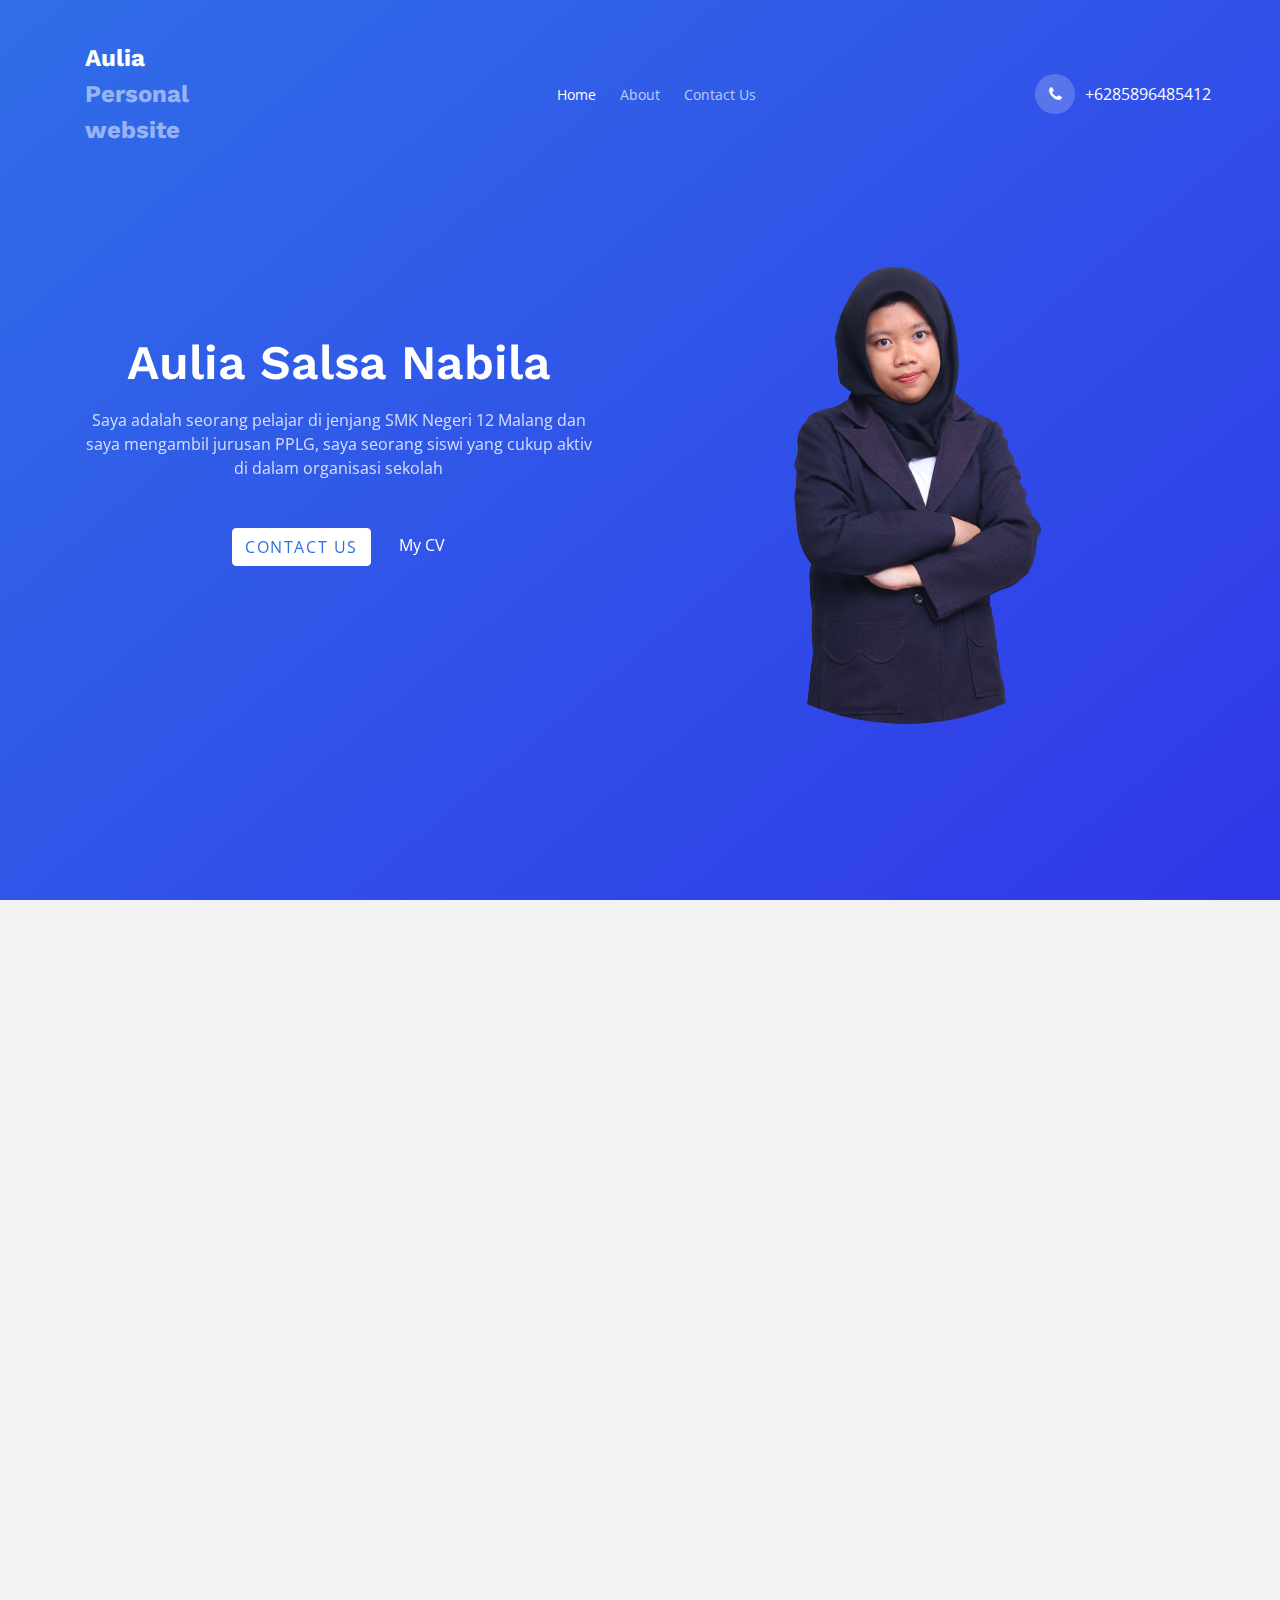
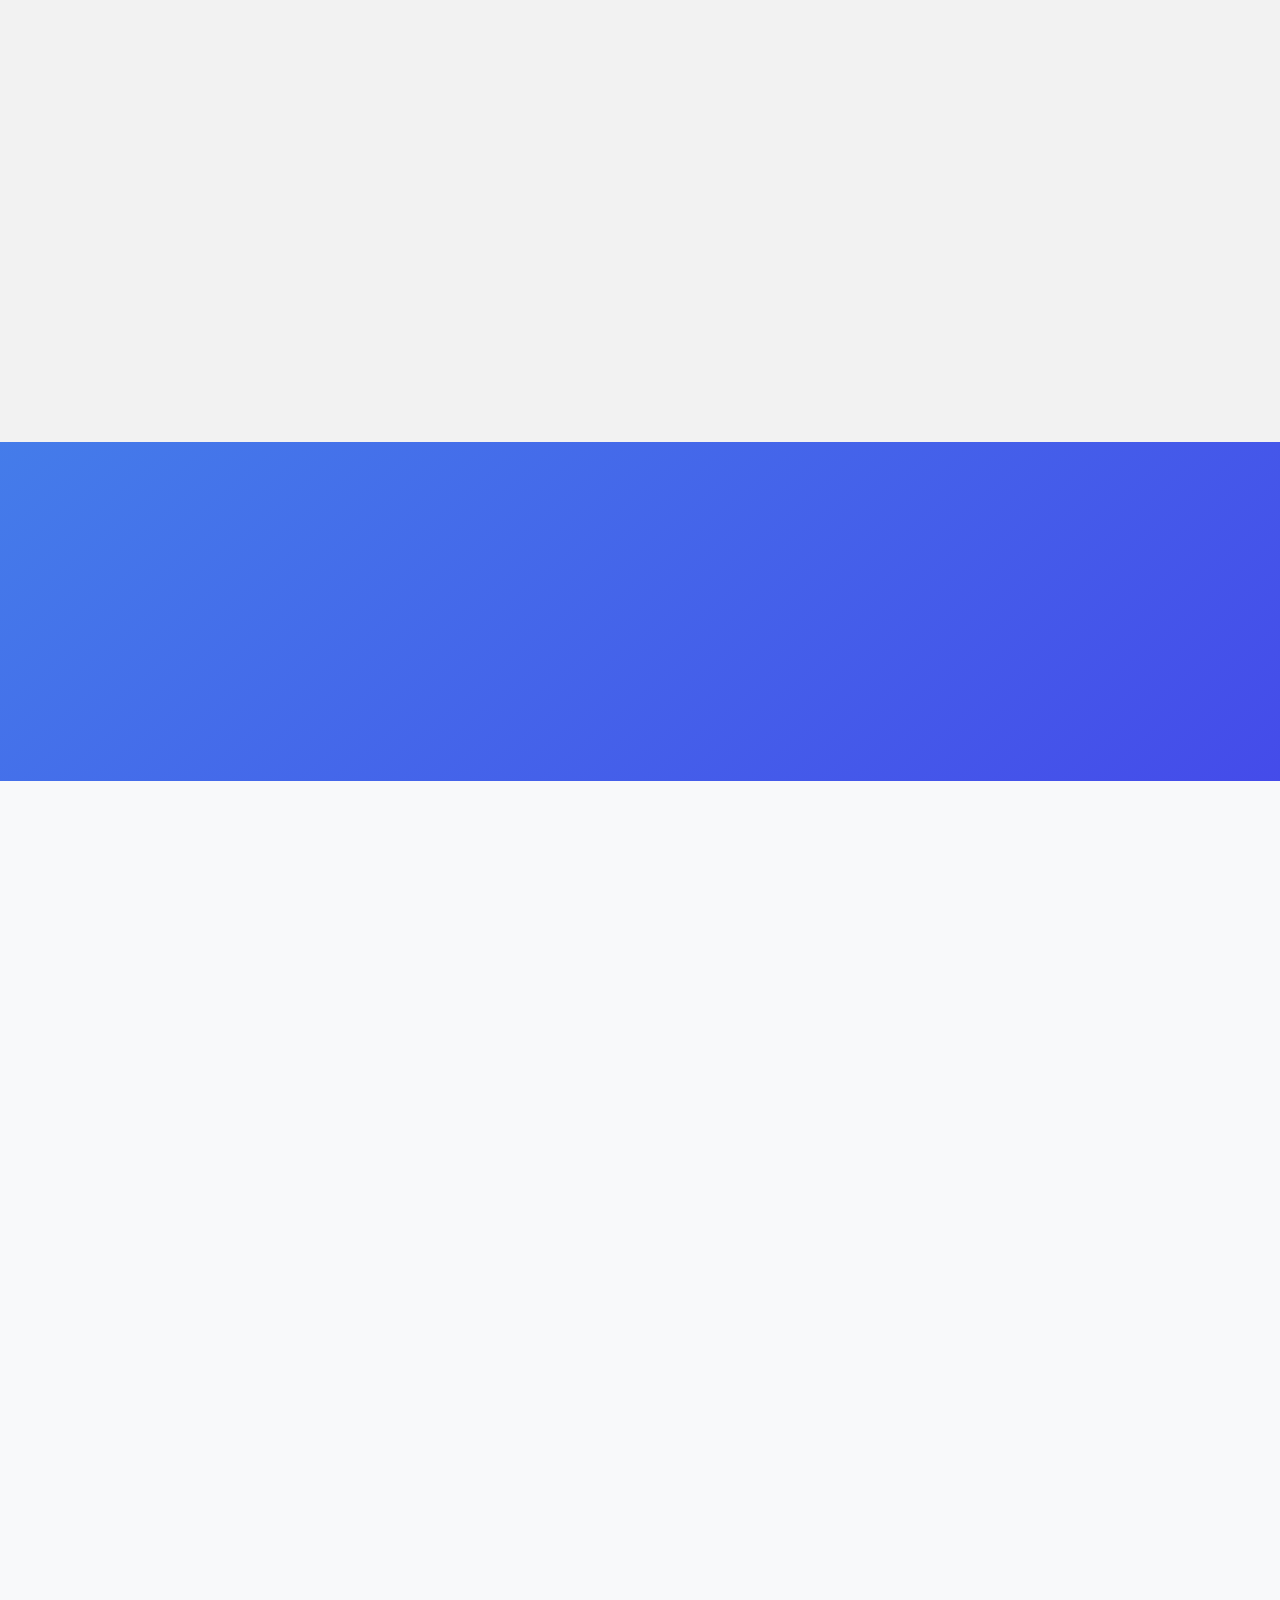
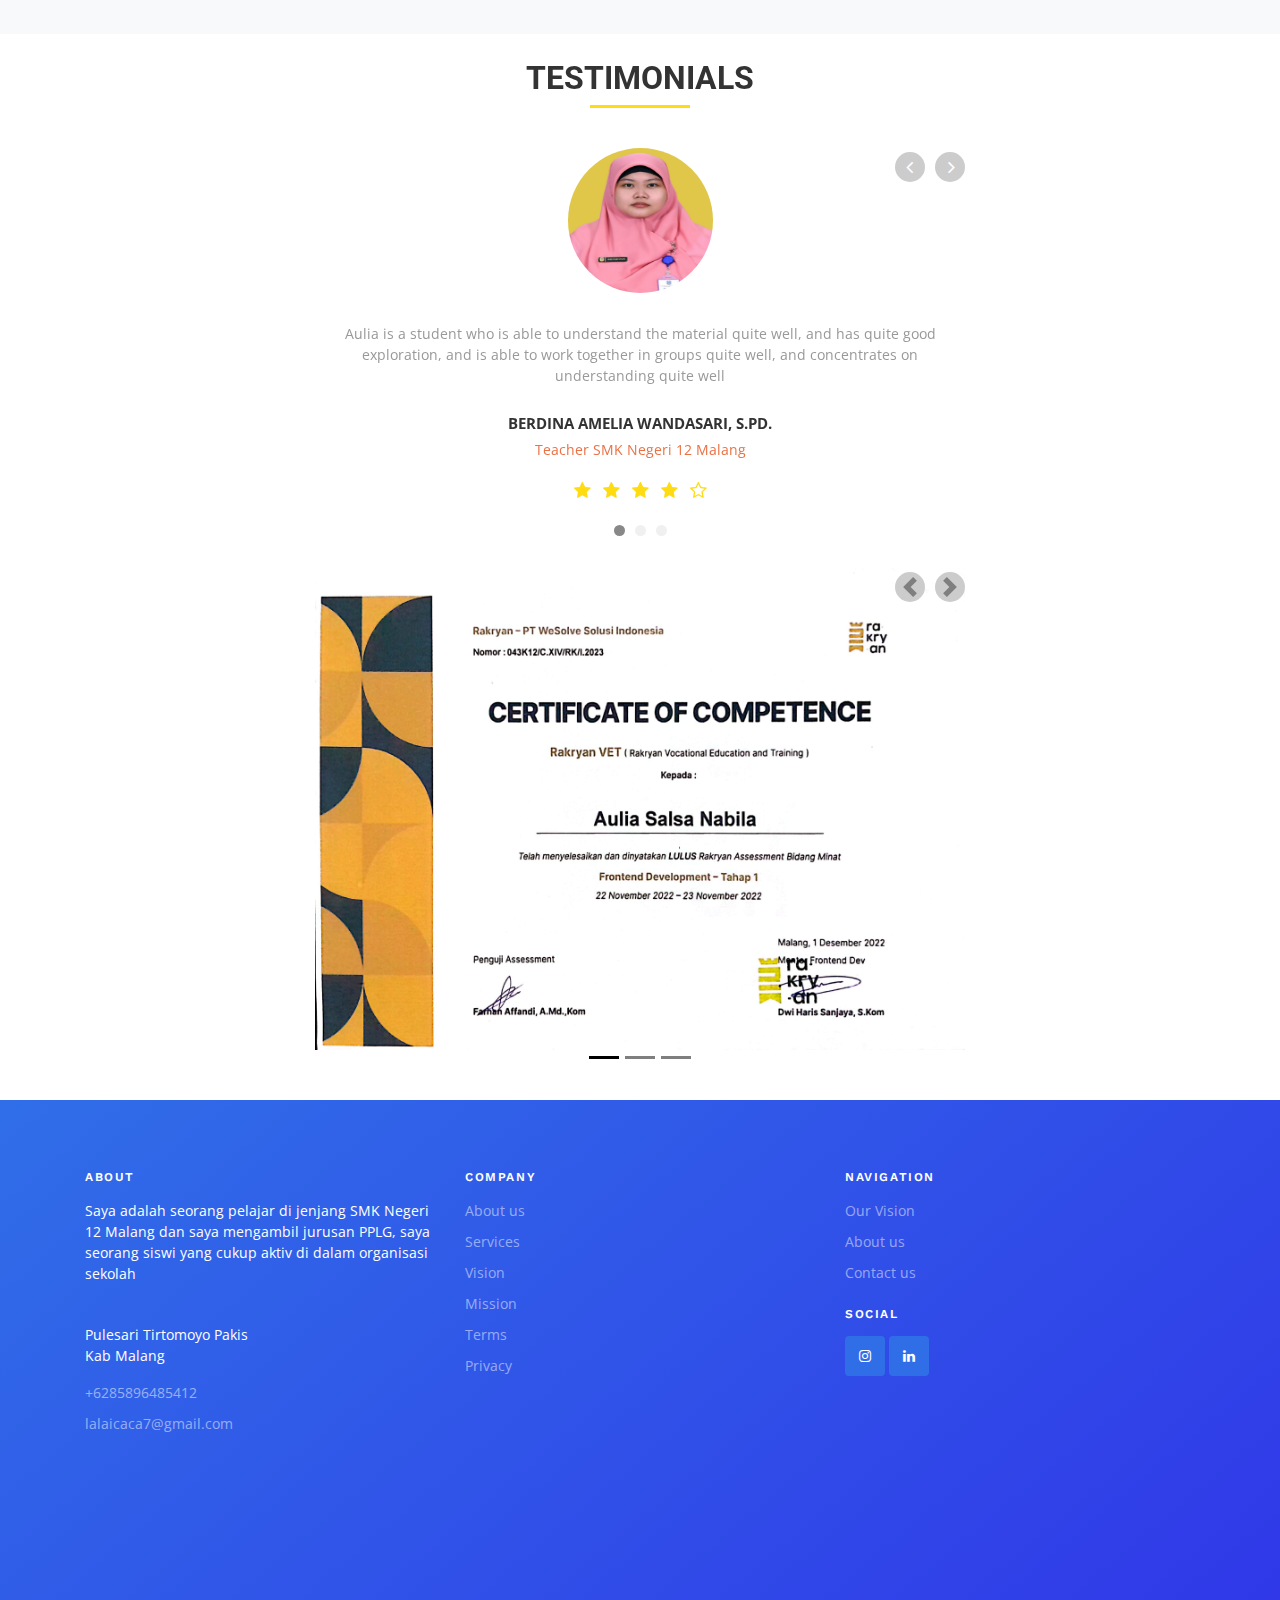
==== commit c42e0448: "frist commit" ====
--- a/index.html
+++ b/index.html
@@ -80,11 +80,11 @@
 					<p class="text-white mb-5" data-aos="fade-up" data-aos-delay="100">Saya adalah seorang pelajar di jenjang SMK Negeri 12 Malang dan saya mengambil jurusan PPLG, saya seorang siswi yang cukup aktiv di dalam organisasi sekolah</p>
 					<div class="align-items-center mb-5 mm" data-aos="fade-up" data-aos-delay="200">
 						<a href="contact.html" class="btn btn-outline-white-reverse me-4">Contact us</a>
-						<a href="Aulia Salsa Nabila SMK Negeri 12 Malang.pdf" class="text-white glightbox">My CV</a>
+						<a href="aulia salsa nabila _20231120_112856_0000.pdf" class="text-white glightbox">My CV</a>
 					</div>
 				</div>
 				<div class="col-lg-6" data-aos="fade-up" data-aos-delay="300">
-						<img  src="../financing-1.0.0/aulia salsa nabila.jpg" alt="Image" class="img-fluid" style="border-radius: 100%;">
+						<img  src="aulia_salsa_nabila-removebg-preview.png" alt="Image" class="img-fluid" style="border-radius: 100%;">
 				
 				</div>
 			</div>
@@ -191,7 +191,7 @@
 </div>
 
 
-<div class="section sec-cta overlay" style="background-image: url('foto\ gueh.jpg')">
+<div class="section sec-cta overlay" style="background-image: url('../financing-1.0.0/aulia\ salsa\ nabila.png')">
 	<div class="container">
 		<div class="row justify-content-between align-items-center">
 			<div class="col-lg-5" data-aos="fade-up" data-aos-delay="0">
@@ -236,7 +236,7 @@
 
 			<div class="item">
 				<a href="#" class="card">
-					<img src="../financing-1.0.0/6.jpg" class="card-img-top" alt="Image">
+					<img src="6.jpg" class="card-img-top" alt="Image">
 					<div class="card-body">
 						<h5 class="card-title">Membuat desain dari tampilan web</h5>
 						<p>Membuat tampilan ini menggunakan bahasa HTML, CSS </p>
@@ -246,7 +246,7 @@
 
 			<div class="item">
 				<a href="#" class="card">
-					<img src="../financing-1.0.0/3revisi.jpg" class="card-img-top" alt="Image">
+					<img src="3revisi.jpg" class="card-img-top" alt="Image">
 					<div class="card-body">
 						<h5 class="card-title">Membuat desain untuk online store </h5>
 						<p>Membuat tampilan ini menggunakan bahasa HTML, CSS, Bootstrap </p>
@@ -256,7 +256,7 @@
 
 			<div class="item">
 				<a href="#" class="card">
-					<img src="../financing-1.0.0/4.jpg" class="card-img-top" alt="Image">
+					<img src="4.jpg" class="card-img-top" alt="Image">
 					<div class="card-body">
 						<h5 class="card-title">Membuat desain untuk online store </h5>
 						<p>Membuat tampilan ini menggunakan bahasa HTML, CSS, Bootstrap</p>
@@ -266,7 +266,7 @@
 
 			<div class="item">
 				<a href="#" class="card">
-					<img src="../financing-1.0.0/5.jpg" class="card-img-top" alt="Image">
+					<img src="5.jpg" class="card-img-top" alt="Image">
 					<div class="card-body">
 						<h5 class="card-title">Membuat desain untuk online store keyboard</h5>
 						<p>Membuat tampilan ini menggunakan bahasa HTML, CSS, Boostrap</p>
@@ -287,7 +287,7 @@
 	<!-- Wrapper for carousel items -->
 	<div class="carousel-inner">		
 		<div class="carousel-item active">
-			<div class="img-box"><img src="../financing-1.0.0/bu berdina.webp" alt=""></div>
+			<div class="img-box"><img src="bu berdina.webp" alt=""></div>
 			<p class="testimonial">Aulia is a student who is able to understand the material quite well, and has quite good exploration, and is able to work together in groups quite well, and concentrates on understanding quite well</p>
 			<p class="overview"><b>Berdina Amelia Wandasari, S.Pd.</b><a href="#">Teacher SMK Negeri 12 Malang</a></p>
 			<div class="star-rating">
@@ -301,7 +301,7 @@
 			</div>
 		</div>
 		<div class="carousel-item">
-			<div class="img-box"><img src="../financing-1.0.0/bu dewi.webp" alt=""></div>
+			<div class="img-box"><img src="bu dewi.webp" alt=""></div>
 			<p class="testimonial">Aulia has an excellent public speaking and managerial skill. She's that classmate who would be able to be secretary, treasury, and leader at the same time. She's fun and active in many school extracurricular activities. I wish her the most extraordinary experiences in future.</p>
 			<p class="overview"><b>Lisyanti Dewi Astuti, S.Pd, M.Kom.</b><a href="#">Teacher SMK Negeri 12 Malang</a></p>
 			<div class="star-rating">
@@ -315,7 +315,7 @@
 			</div>
 		</div>
 		<div class="carousel-item">
-			<div class="img-box"><img src="../financing-1.0.0/bapak sunu.webp" alt=""></div>
+			<div class="img-box"><img src="bapak sunu.webp" alt=""></div>
 			<p class="testimonial">Aulia is a cheerful person and brings joy to her friends. as an individual, he can have a good impact on his friends and give hope to always develop into an individual who is always developing</p>
 			<p class="overview"><b>Sunumarta Pradna, S.Pd.</b> <a href="#">Teacher SMK Negeri 12 Malang</a></p>
 			<div class="star-rating">
@@ -347,17 +347,17 @@
 		 </div>
 		<div class="carousel-inner">
 		  <div class="carousel-item active" data-bs-interval="10000">
-			<img src="../financing-1.0.0/sertifikat aulia salsa nabila/tahap 1.jpg" class="d-block w-100" alt="...">
+			<img src="sertifikat aulia salsa nabila/tahap 1.jpg" class="d-block w-100" alt="...">
 			<div class="carousel-caption d-none d-md-block">
 			</div>
 		  </div>
 		  <div class="carousel-item" data-bs-interval="2000">
-			<img src="../financing-1.0.0/sertifikat aulia salsa nabila/tahap ke 1.jpg" class="d-block w-100" alt="...">
+			<img src="sertifikat aulia salsa nabila/tahap ke 1.jpg" class="d-block w-100" alt="...">
 			<div class="carousel-caption d-none d-md-block">
 			</div>
 		  </div>
 		  <div class="carousel-item">
-			<img src="../financing-1.0.0/sertifikat aulia salsa nabila/tahap ke 2.jpg" class="d-block w-100" alt="...">
+			<img src="sertifikat aulia salsa nabila/tahap ke 2.jpg" class="d-block w-100" alt="...">
 			<div class="carousel-caption d-none d-md-block">
 			</div>
 		  </div>
